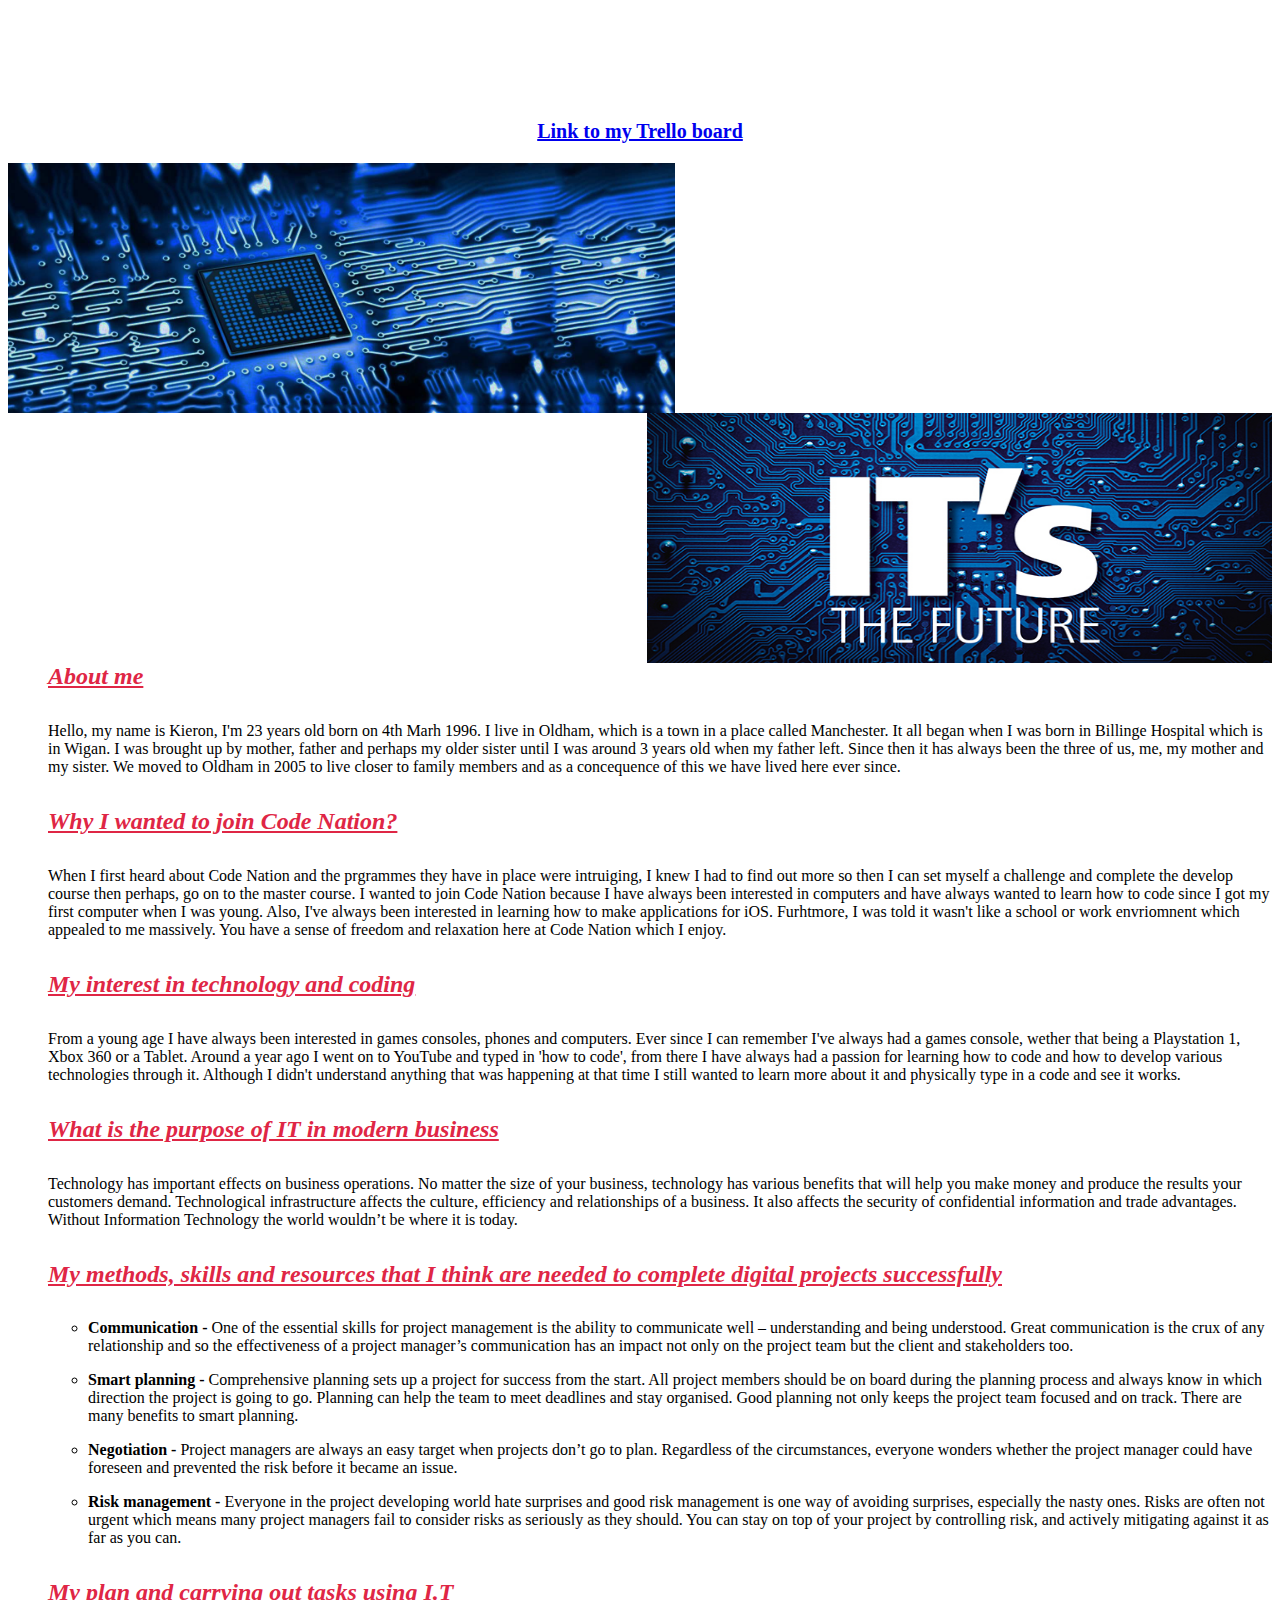
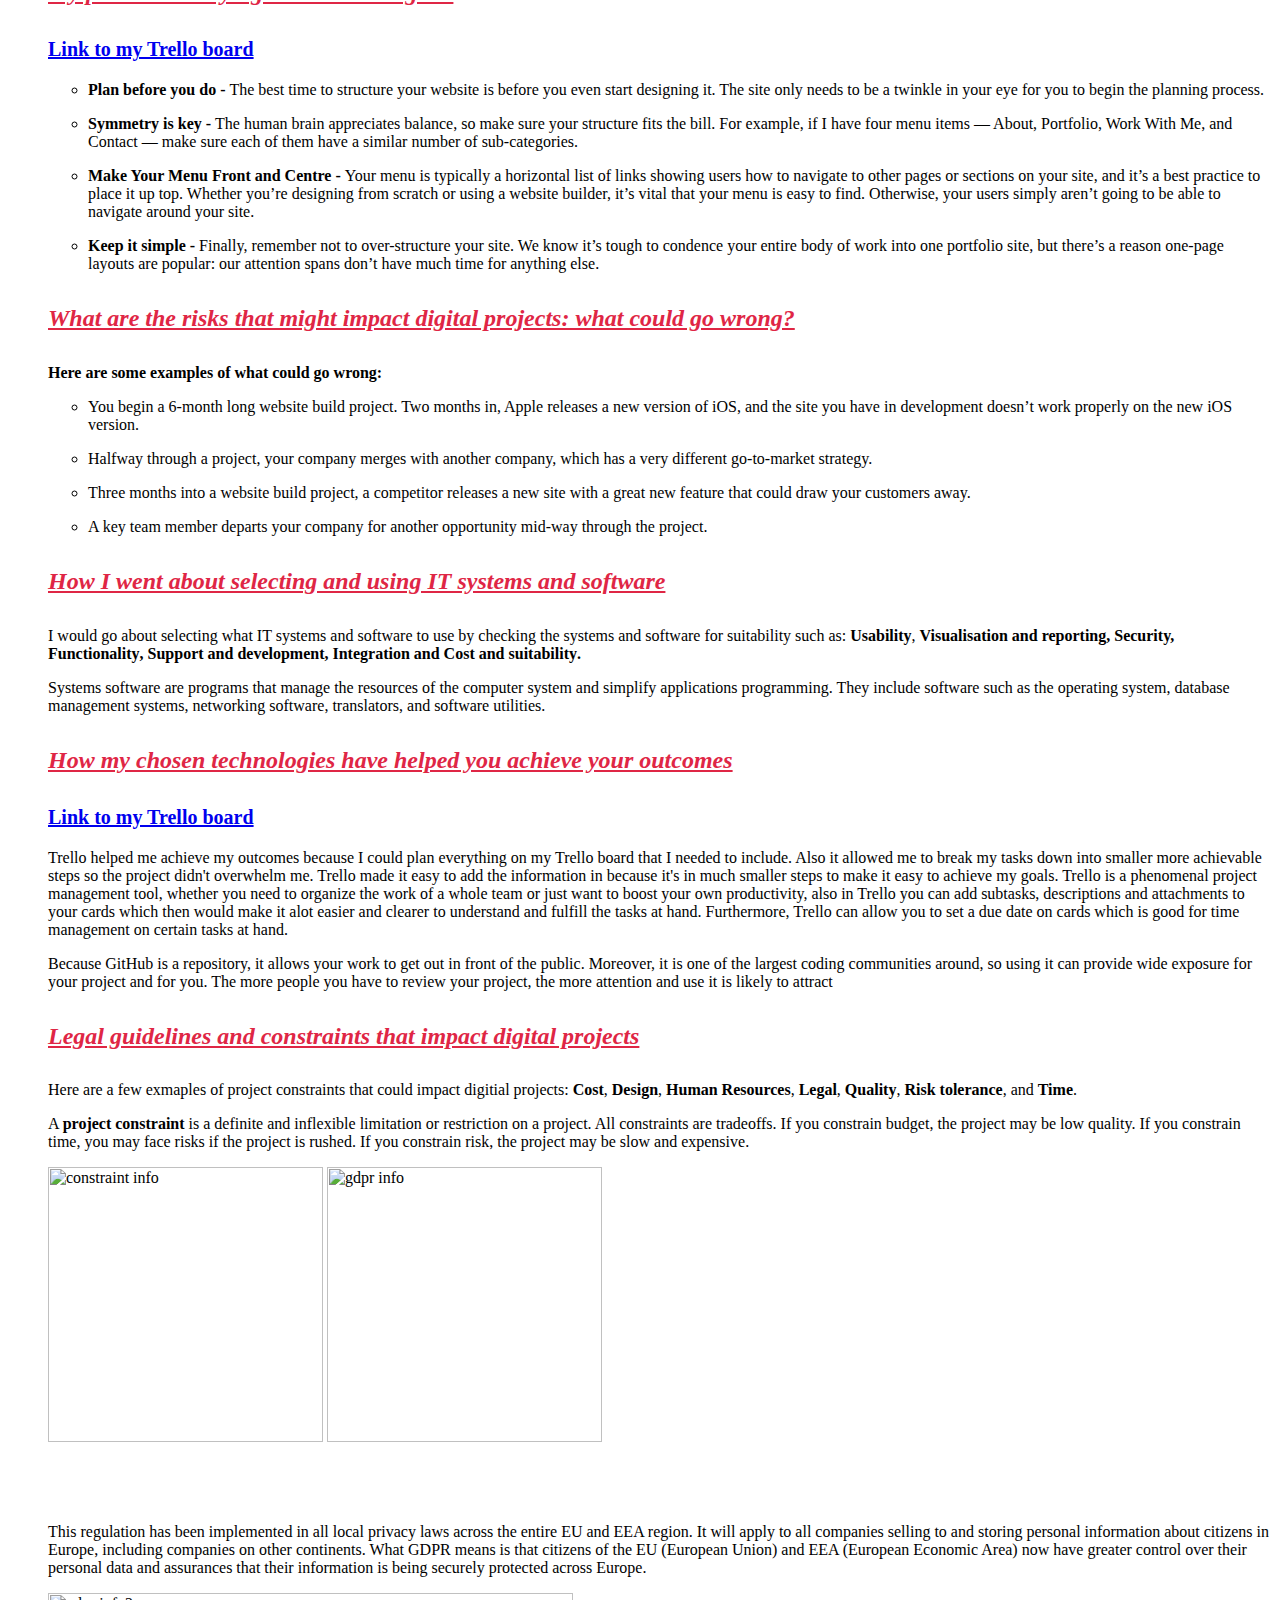
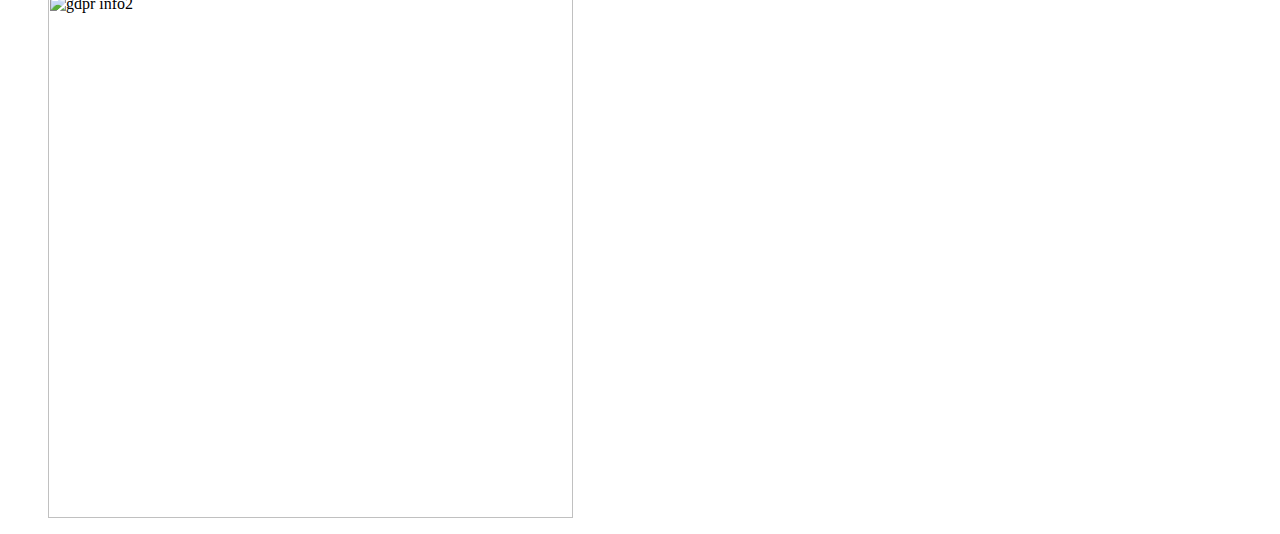
==== indexactivity.html @ b8eb0739 "renamed folder" ====
</html> 
    <head>
        <link rel="stylesheet" type="text/css" href="css.css">






           <center> <h1 class="title">Kieron's Blog</h1> </center>
            
            <center> <h3> <p><a href="https://trello.com/b/YpQZuOXW/it">Link to my Trello board</a></p> </h3> </center>


    
 




    </head>

     <body>
            

            

            <p><img src = "information.jpg" alt = "info picture" height="250" width="=225">
            
             <img style="float: right;" alt="" src="technology-.jpg" height="250" width="625" />
             <div style="clear: right">
            




            <ol>
                  

                    <div>
              <h4> <u> About me </u></h4> 
                <p>Hello, my name is Kieron, I'm 23 years old born on 4th Marh 1996. I live in Oldham, which is a town in a place called Manchester. 
                    It all began when I was born in Billinge Hospital which is in Wigan. I was brought up by mother, father and perhaps my older sister 
                    until I was around 3 years old when my father left. Since then it has always been the three of us, me, my mother and my sister. We moved
                    to Oldham in 2005 to live closer to family members and as a concequence of this we have lived here ever since.
                </p> </div>


              <div>      <u> <h4>Why I wanted to join Code Nation?</u> </h4>
             <p>When I first heard about Code Nation and the prgrammes they have in place were intruiging, I knew I had to find out more so then I can set myself a 
             challenge and complete the develop course then perhaps, go on to the master course. 
             I wanted to join Code Nation because I have always been interested in computers and have always wanted to learn how to code since I got my first 
             computer when I was young. Also, I've always been interested in learning how to make applications for iOS. Furhtmore, 
             I was told it wasn't like a school or work envriomnent which appealed to me massively. You have a sense of freedom and relaxation here
             at Code Nation which I enjoy.
             </div>
                    </p>


 <div>   <u> <h4>My interest in technology and coding</u>  </h4>
   <p>From a young age I have always been interested in games consoles, phones and computers. Ever since I can remember I've always had a games console, 
       wether that being a Playstation 1, Xbox 360 or a Tablet.  Around a year ago I went on to YouTube and typed in 'how to code', 
       from there I have always had a passion for learning how to code and how to develop various technologies through it.
        Although I didn't understand anything that was happening at that time I still wanted to learn more about it and physically type in a code and see it works.
                        </p></div>








      <div>    <p><h4> <u>What is the purpose of IT in modern business </u></h4></p> </u>
    <p>Technology has important effects on business operations. No matter the size of your business, technology has various benefits that will help 
        you make money and produce the results your customers demand. Technological infrastructure affects the culture, 
        efficiency and relationships of a business. It also affects the security of confidential information and trade advantages. 
        Without Information Technology the world wouldn’t be where it is today.</p>

</div>



<div>
                  <h4> <p> <u>My methods, skills and resources that I think are needed to complete digital projects successfully </u></p> </h4> </u>

        <p><ul> <li> <b>Communication - </b>One of the essential skills for project management is the ability to communicate well – 
                    understanding and being understood. Great communication is the crux of any relationship  and so the effectiveness of a project manager’s 
                    communication has an impact not only on the project team but the client and stakeholders too. </li> </p>

      <p>  <li> <b>Smart planning - </b> Comprehensive planning sets up a project for success from the start. All project members should be on board during the
             planning process and always know in which direction the project is going to go. Planning can help the team to meet deadlines and stay organised. 
            Good planning not only keeps the project team focused and on track. There are many benefits to smart planning.</li> </p>

<p>  <li> <b>Negotiation - </b> Project managers are always an easy target when projects don’t go to plan. Regardless of the circumstances, 
                everyone wonders whether the project manager could have foreseen and prevented the risk before it became an issue.</li>  </p>

               
     <p>   <li> <b>Risk management - </b> Everyone in the project developing world hate surprises and good risk management is one way of avoiding surprises, 
                    especially the nasty ones. Risks are often not urgent which means many project managers fail to consider risks as seriously as they should. 
                    You can stay on top of your project by controlling risk, and actively mitigating against it as far as you can.</li>  </ul> </p>

</div>



<div>
    
     <h4> <p> <u>My plan and carrying out tasks using I.T </u> </p></h4> </u>
       <h3> <p><a href="https://trello.com/b/YpQZuOXW/it">Link to my Trello board</a></p> </h3>

        <p> <ul> <li> <b> Plan before you do - </b> The best time to structure your website is before you even start designing it. 
            The site only needs to be a twinkle in your eye for you to begin the planning process.</li> </ul> </p>

            <p> <ul> <li> <b>Symmetry is key - </b> The human brain appreciates balance, so make sure your structure fits the bill. For example, 
                if I have four menu items — About, Portfolio, Work With Me, and Contact — make sure each of them have a similar number of sub-categories. </li> </ul> </p>

        <p> <ul> <li> <b>Make Your Menu Front and Centre - </b> Your menu is typically a horizontal list of links showing users how to navigate to other pages or 
                    sections on your site, and it’s a best practice to place it up top. Whether you’re designing from scratch or using a website builder, 
                    it’s vital that your menu is easy to find. Otherwise, your users simply aren’t going to be able to navigate around your site. </li> </ul> </p>

                    <p> <ul> <li> <b>Keep it simple - </b> Finally, remember not to over-structure your site. We know it’s tough to condence your entire
                         body of work into one portfolio site, but there’s a reason one-page layouts are popular: our attention spans don’t have 
                         much time for anything else. </li> </ul> </p>

</div>


 
<div>

                      <h4> <p> <u>What are the risks that might impact digital projects: what could go wrong? </u></p></h4> </u>

                        <p> <b> Here are some examples of what could go wrong: </b></p>

                        <p> <ul> <li> You begin a 6-month long website build project. Two months in, Apple releases a new version of iOS,
                             and the site you have in development doesn’t work properly on the new iOS version.</li></ul></p>

        <p> <ul> <li>Halfway through a project, your company merges with another company, which has a very different go-to-market strategy.</li></ul></p>

        <p> <ul> <li>Three months into a website build project, a competitor releases a new site with a great new feature that could draw your customers away.</li></ul></p>
        
           <p> <ul> <li>A key team member departs your company for another opportunity mid-way through the project.  </li></ul></p> 

</div>




<div>
<h4> <p>  <u>How I went about selecting and using IT systems and software </u></p></h4> </u>
<p>I would go about selecting what IT systems and software to use by checking the systems and software for suitability such as: <b>Usability</b>, <b>Visualisation and
    reporting, <b>Security,</b> <b>Functionality</b>, <b>Support and development</b>, <b>Integration</b> and <b>Cost and suitability</b>.
</b></p>
<p> Systems software are programs that manage the resources of the computer system and simplify applications programming. 
    They include software such as the operating system, database management systems, networking software, translators, and software utilities.</p>

</div>





<div>
 <h4> <p> <u>How my chosen technologies have helped you achieve your outcomes</u></p></h4></u>

<h3> <p><a href="https://trello.com/b/YpQZuOXW/it">Link to my Trello board</a></p> </h3>

<p>Trello helped me achieve my outcomes because I could plan everything on my Trello board that I needed to include. Also it allowed me to break my 
tasks down into smaller more achievable steps so the project didn't overwhelm me. Trello made it easy to add the information in because it's in much
smaller steps to make it easy to achieve my goals. Trello is a phenomenal project management tool, whether you need to organize the work of a 
whole team or just want to boost your own productivity, also in Trello you can add subtasks, descriptions and attachments to your cards
which then would make it alot easier and clearer to understand and fulfill the tasks at hand. Furthermore, Trello can allow you to set
a due date on cards which is good for time management on certain tasks at hand. </p>


<p> Because GitHub is a repository, it allows your work to get out in front of the public. Moreover, it is one of the largest coding communities around, so using 
    it can provide wide exposure for your project and for you.  The more people you have to review your project, the more attention and 
    use it is likely to attract</p>
</div>

       





<div>
     <h4> <p> <u>Legal guidelines and constraints that impact digital projects </u></p></h4></u>

    Here are a few exmaples of project constraints that could impact digitial projects: <b>Cost</b>, <b>Design</b>, <b>Human Resources</b>,
<b>Legal</b>, <b>Quality</b>, <b>Risk tolerance</b>, and <b>Time</b>.
<p> A <b>project constraint</b> is a definite and inflexible limitation or restriction on a project. All constraints are tradeoffs. If you constrain budget,
 the project may be low quality. If you constrain time, you may face risks if the project is rushed. If you constrain risk,
  the project may be slow and expensive. </p>

<p><img src = "project.png" alt = "constraint info" height="275" width="=550">  <img src = "gdpr.jpg" alt = "gdpr info" height="275" width="=550"> </p>
  

<p> <b> <h5 class = "title2" > GDPR</b> stands for General Data Protection Regulation. </h5> </p>

    <p>This regulation has been implemented in all local privacy laws across the entire EU and EEA region. 
        It will apply to all companies selling to and storing personal information about citizens in Europe, including companies on other continents.
        What GDPR means is that citizens of the EU (European Union) and EEA (European Economic Area) now have greater control over their personal data and
         assurances that their information is being securely protected across Europe.</p>

 
     <p> <img src = "screenshot.png" alt = "gdpr info2" height="525" width="=950"> </p>
</div>
                </ol>
     </body>





</html>
---- css.css ----
.title {
    color: #FFFFFF;
    font-family: cursive;
    font-style: italic;
    font-size: 385%;
   


}




h4 {
    color: #DF2645;
    font-style: italic;
    font-size: 150%;
}


h3 {
    font-style: bold;
    font-family: cursive;
    font-size: 125%

}

     body {
    background-image: url("banner.jpg");
    background-repeat: no-repeat;
    background-position: center;
    background-size: cover;
}


h5 {
    font-style: italic;
    font-size: 105%;
    color: #FFFFFF;
}


.center {
    display: block;
    margin-left: auto;
    margin-right: auto;
    width: 450
}
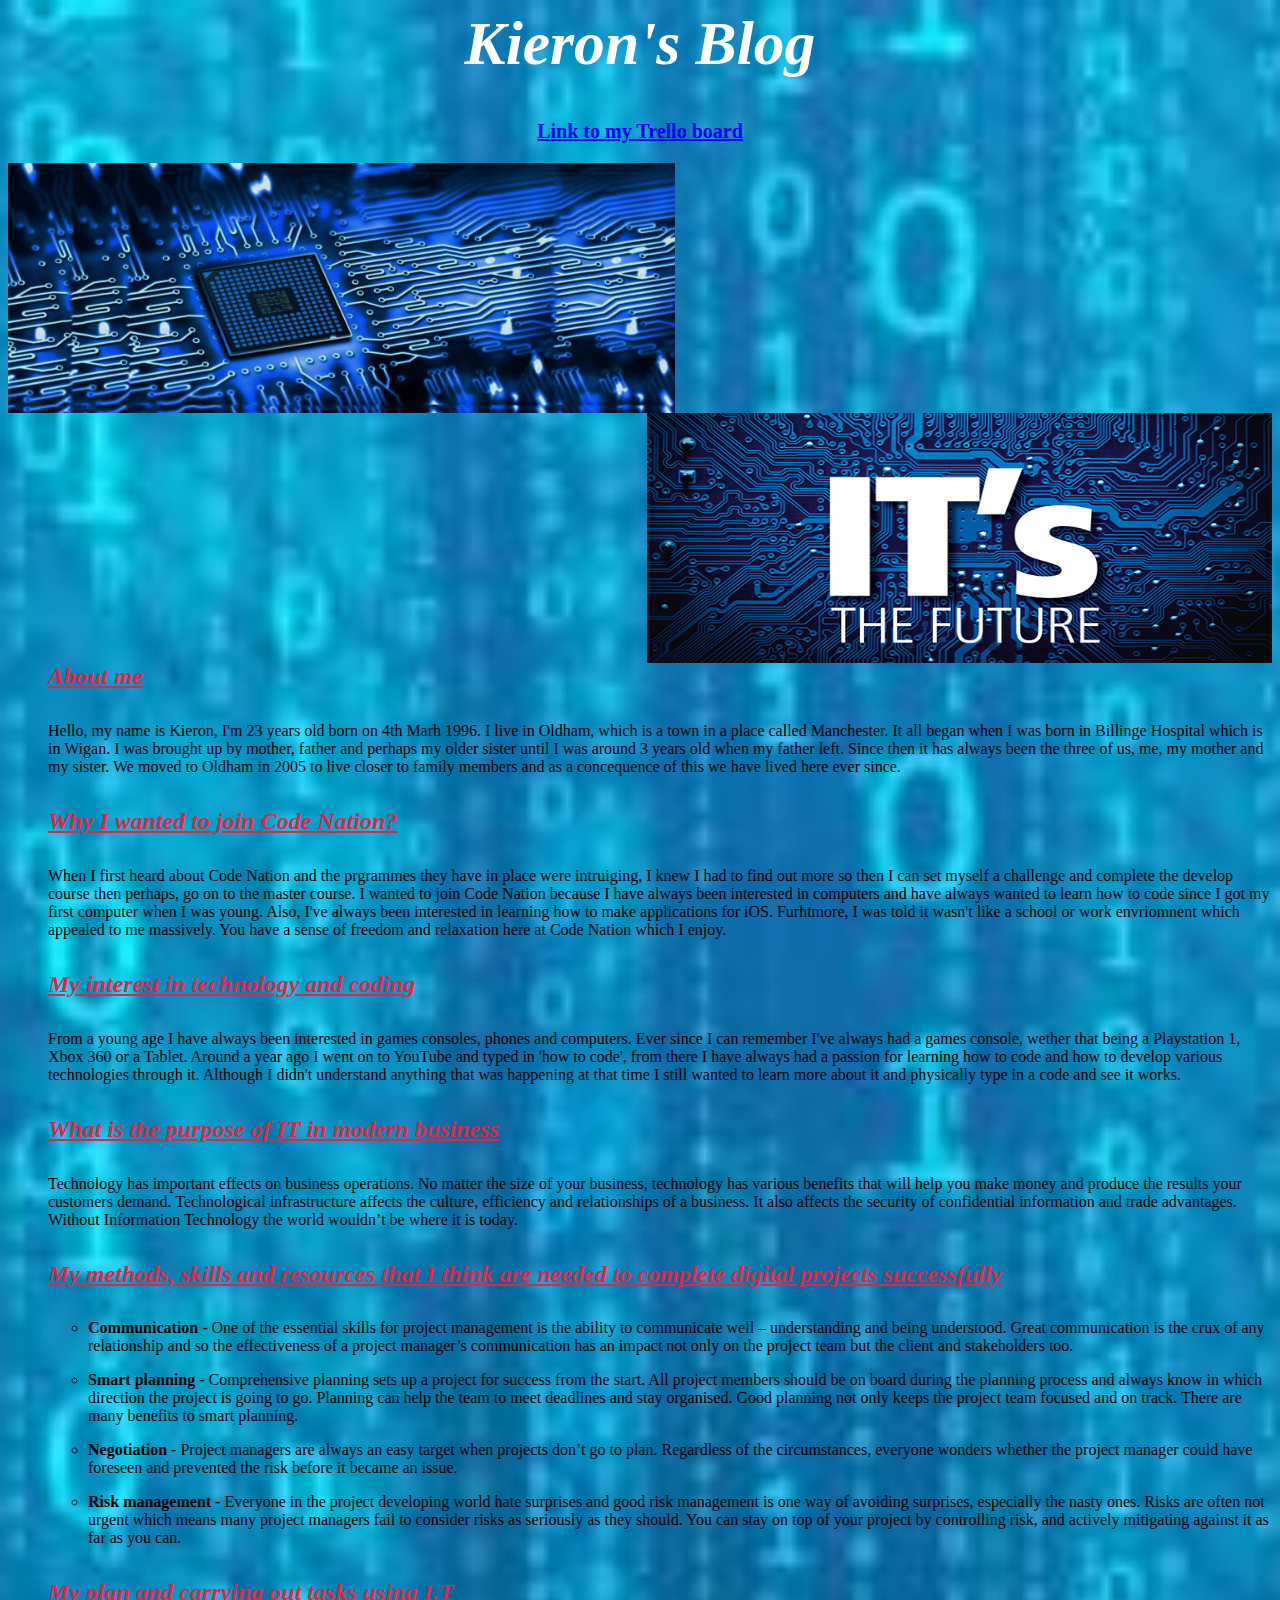
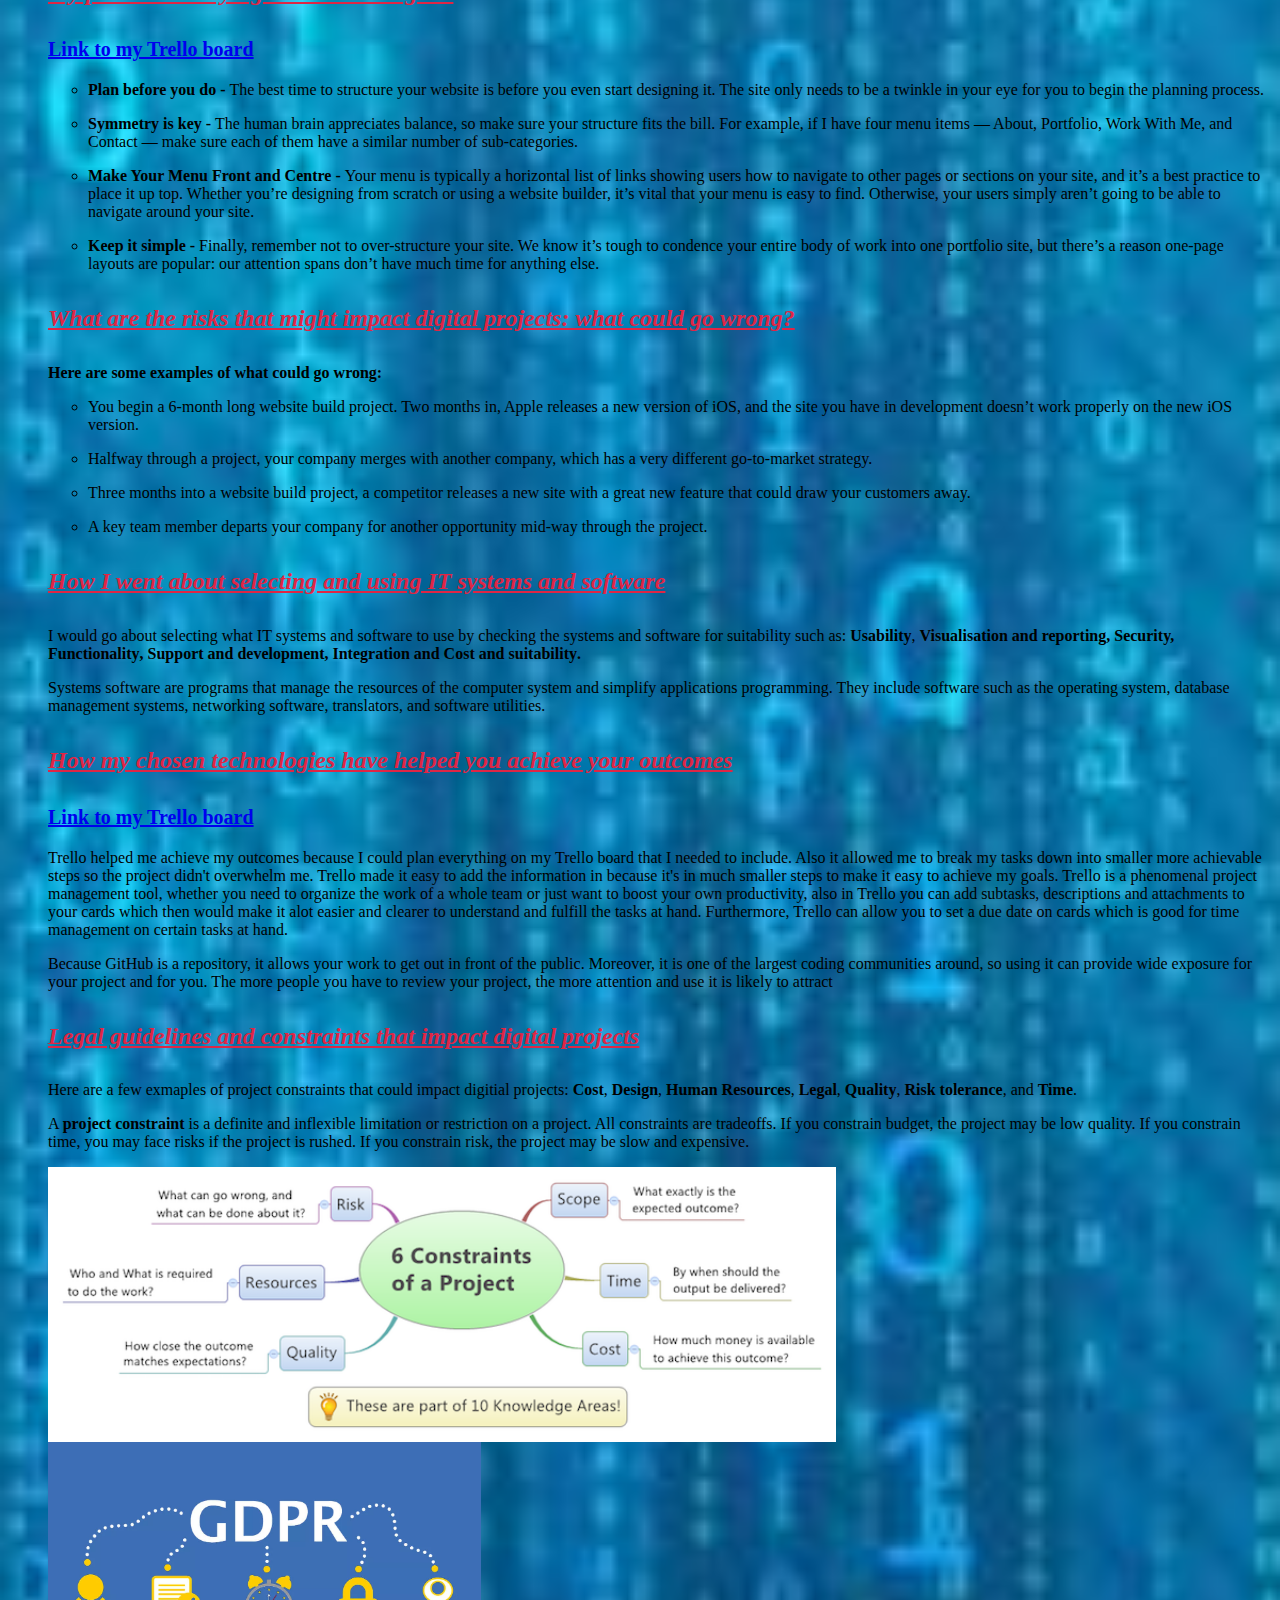
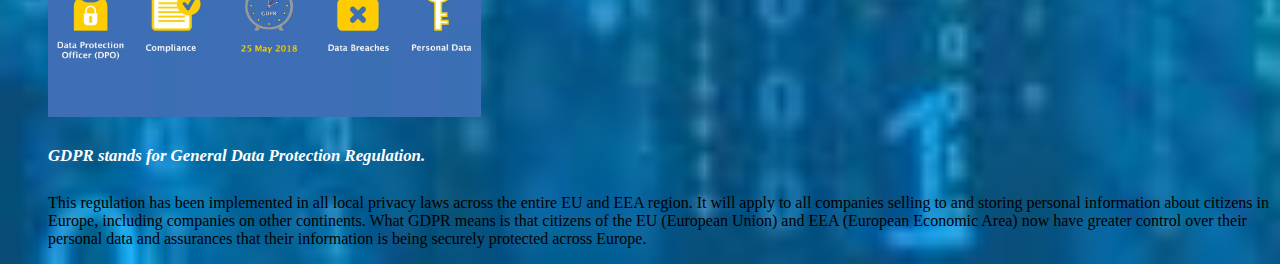
==== commit 20784d5f: "changes things" ====
--- a/indexactivity.html
+++ b/indexactivity.html
@@ -205,7 +205,7 @@
          assurances that their information is being securely protected across Europe.</p>
 
  
-     <p> <img src = "screenshot.png" alt = "gdpr info2" height="525" width="=950"> </p>
+   
 </div>
                 </ol>
      </body>
--- a/css.css
+++ b/css.css
@@ -26,7 +26,7 @@
 }
 
      body {
-    background-image: url("banner.jpg");
+    background-image: url("background.jpg");
     background-repeat: no-repeat;
     background-position: center;
     background-size: cover;
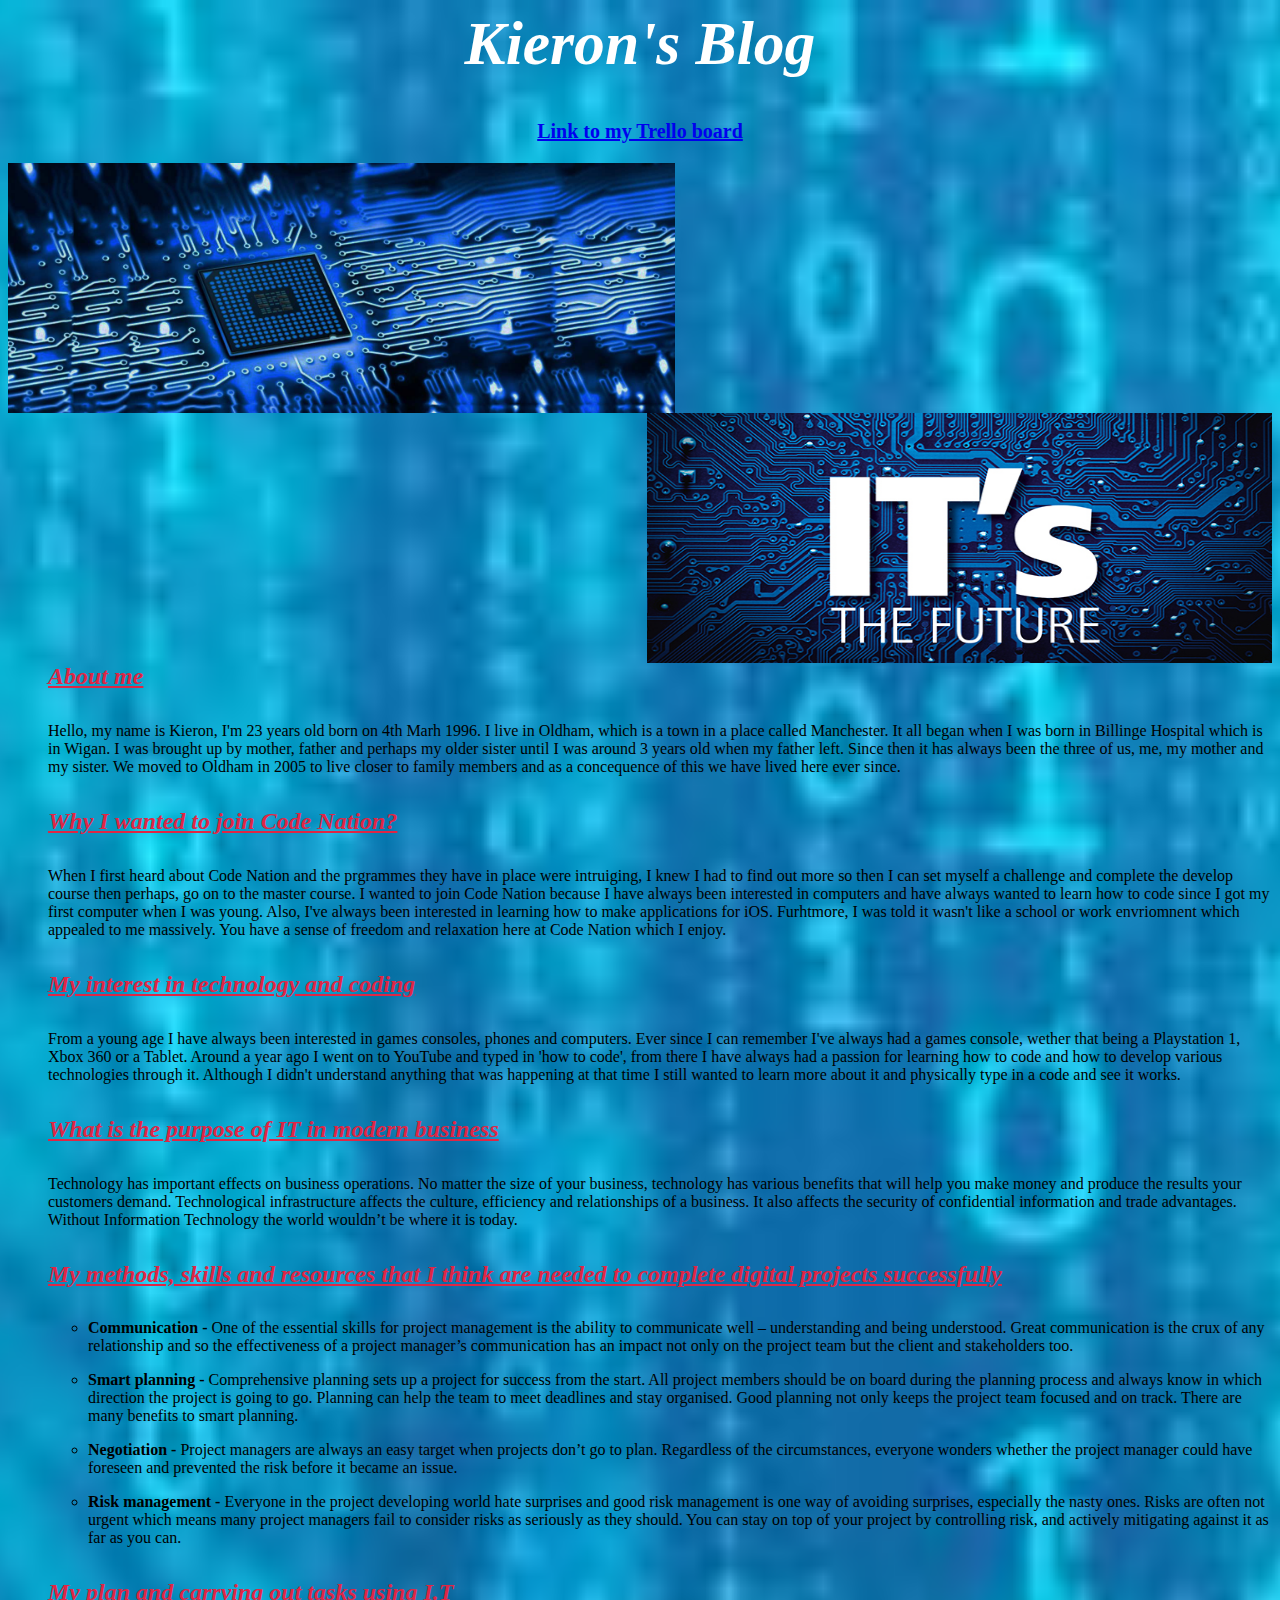
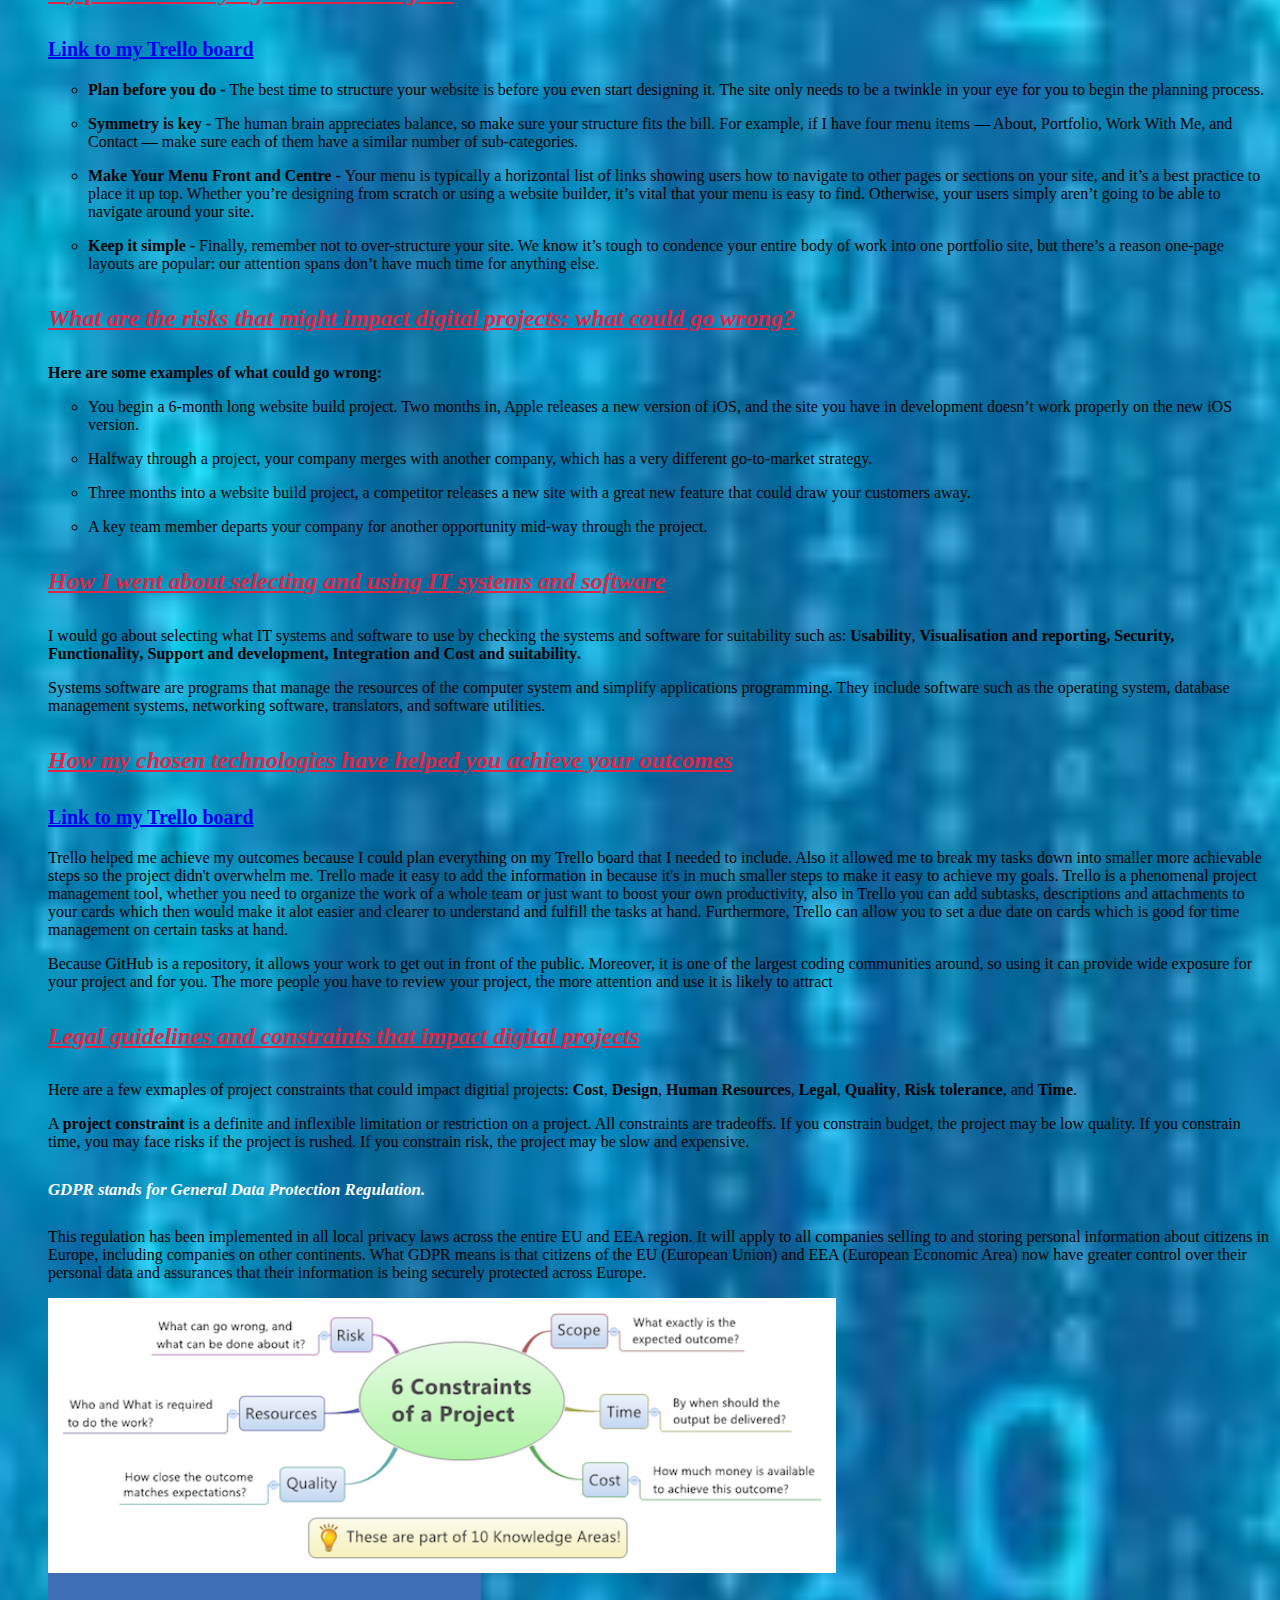
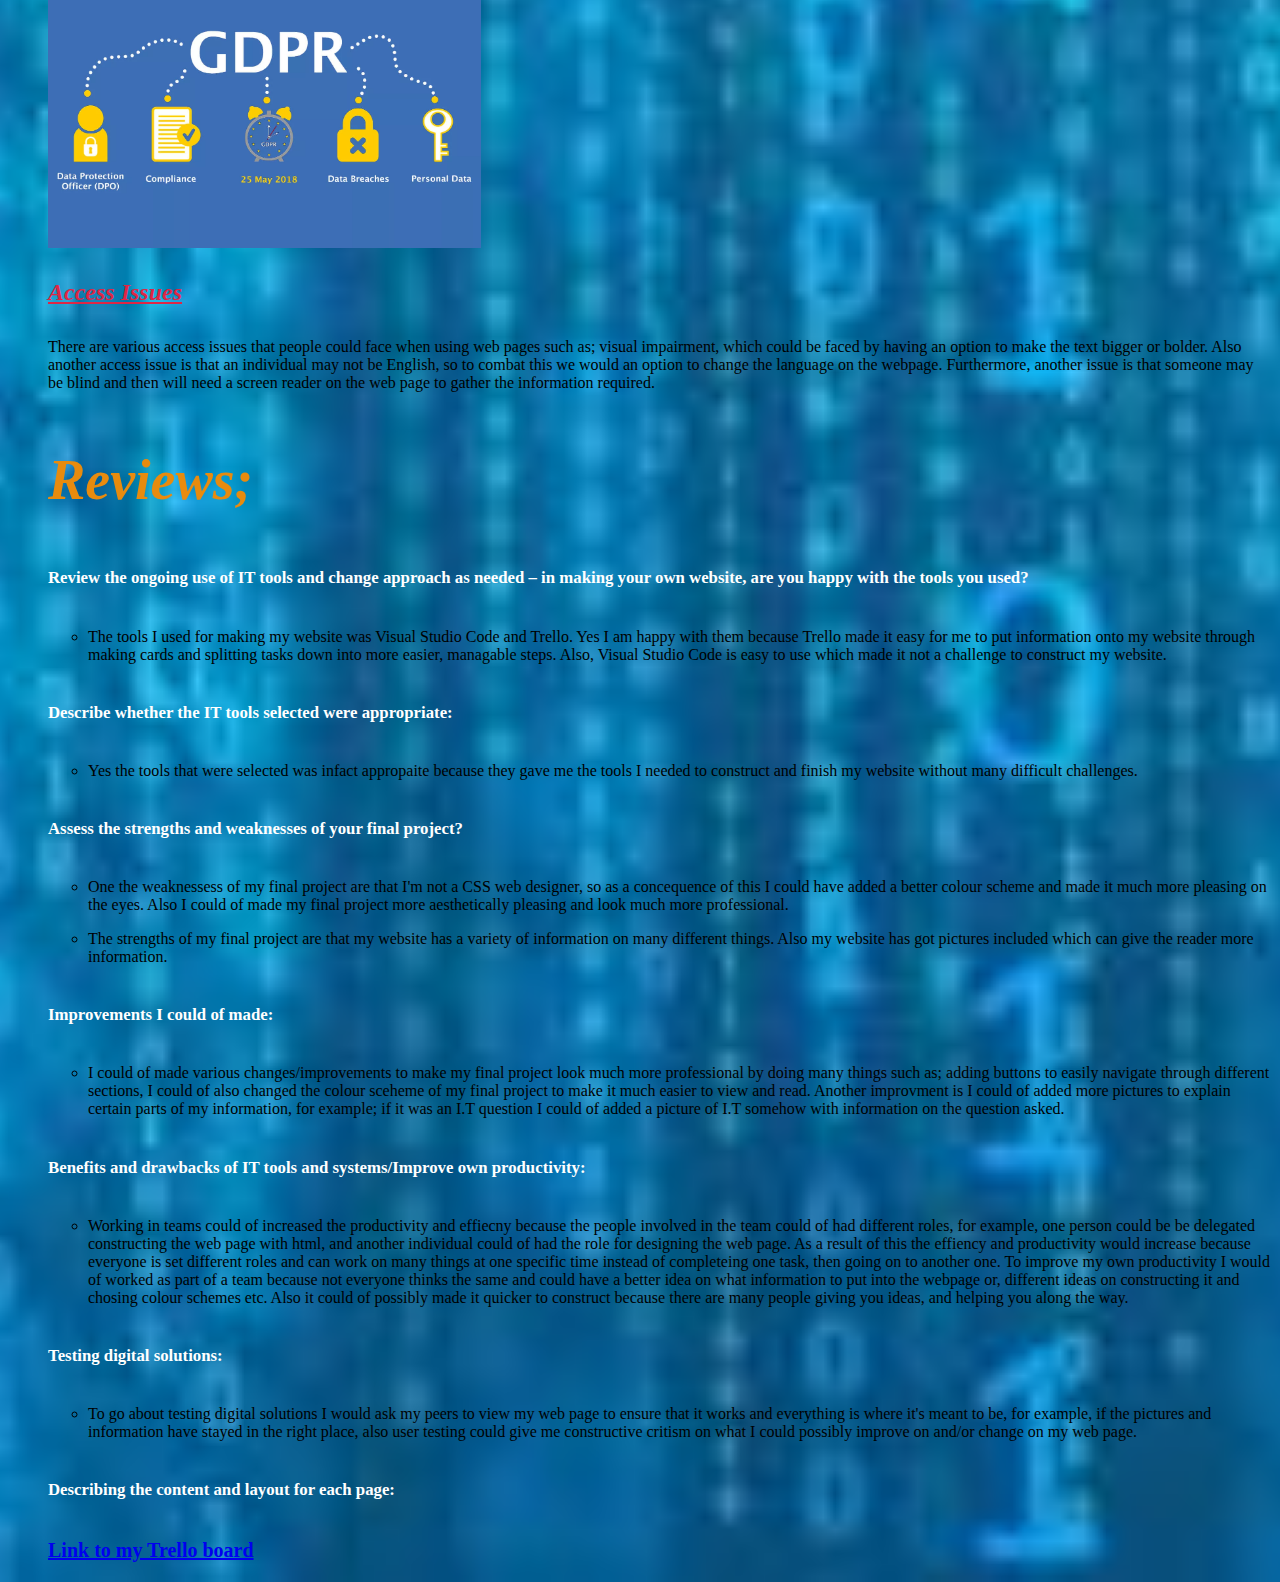
==== commit 347472f9: "review update" ====
--- a/indexactivity.html
+++ b/indexactivity.html
@@ -194,18 +194,118 @@
  the project may be low quality. If you constrain time, you may face risks if the project is rushed. If you constrain risk,
   the project may be slow and expensive. </p>
 
-<p><img src = "project.png" alt = "constraint info" height="275" width="=550">  <img src = "gdpr.jpg" alt = "gdpr info" height="275" width="=550"> </p>
-  
-
-<p> <b> <h5 class = "title2" > GDPR</b> stands for General Data Protection Regulation. </h5> </p>
+  <p> <b> <h5 class = "title2" > GDPR</b> stands for General Data Protection Regulation. </h5> </p>
 
     <p>This regulation has been implemented in all local privacy laws across the entire EU and EEA region. 
         It will apply to all companies selling to and storing personal information about citizens in Europe, including companies on other continents.
         What GDPR means is that citizens of the EU (European Union) and EEA (European Economic Area) now have greater control over their personal data and
          assurances that their information is being securely protected across Europe.</p>
 
- 
+<p><img src = "project.png" alt = "constraint info" height="275" width="=550">  <img src = "gdpr.jpg" alt = "gdpr info" height="275" width="=550"> </p>
+  
+
+
+
+
+ <h4> <p> <u> Access Issues</u></p></h4>
+   <p> There are various access issues that people could face when using web pages such as;
+        visual impairment, which could be faced by having an option to make the text bigger or bolder.
+    Also another access issue is that an individual may not be English, so to combat this we would
+an option to change the language on the webpage. Furthermore, another issue is that someone may
+be blind and then will need a screen reader on the web page to gather the information required. </p>
+
+
+
+
+
+
+
+
+
+ <h1> <b> <p> Reviews; </p></b></h1>
+
+ <p> <h6> Review the ongoing use of IT tools and change approach as needed
+    – in making your own website, are you happy with the tools you used? </p> </h6>
+
+    <p><ul> <li>The tools I used for making my website was Visual Studio Code and Trello.
+        Yes I am happy with them because Trello made it easy for me to put information onto my website
+        through making cards and splitting tasks down into more easier, managable steps. 
+        Also, Visual Studio Code is easy to use which made it not a challenge to construct my website. </li></ul>
+
+    </p>
+
+   <p> <h6> Describe whether the IT tools selected were appropriate: </h6> </p>
+<p> <ul> <li>  Yes the tools that were selected was infact appropaite because they gave
+    me the tools I needed to construct and finish my website without many difficult challenges.</li></ul></p>
+
+
+<p> <h6> Assess the strengths and weaknesses of your final project?</h6></p>
+<p> <ul> <li> One the weaknessess of my final project are that I'm not a CSS web designer,  
+    so as a concequence of this I could have added a better colour scheme and made it much more pleasing
+    on the eyes. Also I could of made my final project more aesthetically pleasing and look much more
+    professional. </li></ul></p> 
+    <p> <ul> <li> The strengths of my final project are that my website has a variety of 
+        information on many different things. Also my website has got pictures included which can give
+        the reader more information.
+    </li></ul></p>
+
+    <p> <h6> Improvements I could of made: </p> </h6>
+<p> <ul> <li> I could of made various changes/improvements to make my final project look much more
+    professional by doing many things such as; adding buttons to easily navigate through different sections,
+    I could of also changed the colour sceheme of my final project to make it much easier to view and read.
+    Another improvment is I could of added more pictures to explain certain parts of my information, for example;
+    if it was an I.T question I could of added a picture of I.T somehow with information on the question asked.
+    </li></ul></p>
+
    
+
+<p> <h6> Benefits and drawbacks of IT tools and systems/Improve own productivity:</h6></p>
+<p> <ul> <li> Working in teams could of increased the productivity and effiecny because
+    the people involved in the team could of had different roles, for example, one person could be
+    be delegated constructing the web page with html, and another individual could of had the role for 
+    designing the web page. As a result of this the effiency and productivity would increase because
+    everyone is set different roles and can work on many things at one specific time instead of completeing
+    one task, then going on to another one. To improve my own productivity I would of
+worked as part of a team because not everyone thinks the same and could have a better idea
+on what information to put into the webpage or, different ideas on constructing it and chosing colour
+schemes etc. Also it could of possibly made it quicker to construct because there are many people
+giving you ideas, and helping you along the way.</li></ul></p>
+
+    <p> <h6> Testing digital solutions: </h6></p>
+    <p> <ul> <li> To go about testing digital solutions I would ask my peers to view my web page to ensure
+        that it works and everything is where it's meant to be, for example, if the pictures and information
+        have stayed in the right place, also user testing could give me constructive critism on what
+        I could possibly improve on and/or change on my web page.
+    </li></ul></p>
+
+
+<p> <h6> Describing the content and layout for each page:</p> </h6>
+<h3> <p><a href="https://trello.com/b/YpQZuOXW/it">Link to my Trello board</a></p> </h3> 
+
+
+
+
+
+
+
+
+
+
+
+
+
+
+
+
+
+
+
+
+
+
+
+
+
 </div>
                 </ol>
      </body>
--- a/css.css
+++ b/css.css
@@ -6,6 +6,14 @@
    
 
 
+}
+
+
+h1 {
+    color: #E88B0E;
+    font-family: cursive;
+    font-style: italic;
+    font-size: 350%;
 }
 
 
@@ -47,6 +55,11 @@
     width: 450
 }
     
+h6 {
+    font-style: bold;
+    font-size: 105%;
+    color: white
+}
 
 
 
@@ -57,4 +70,3 @@
 
 
 
-
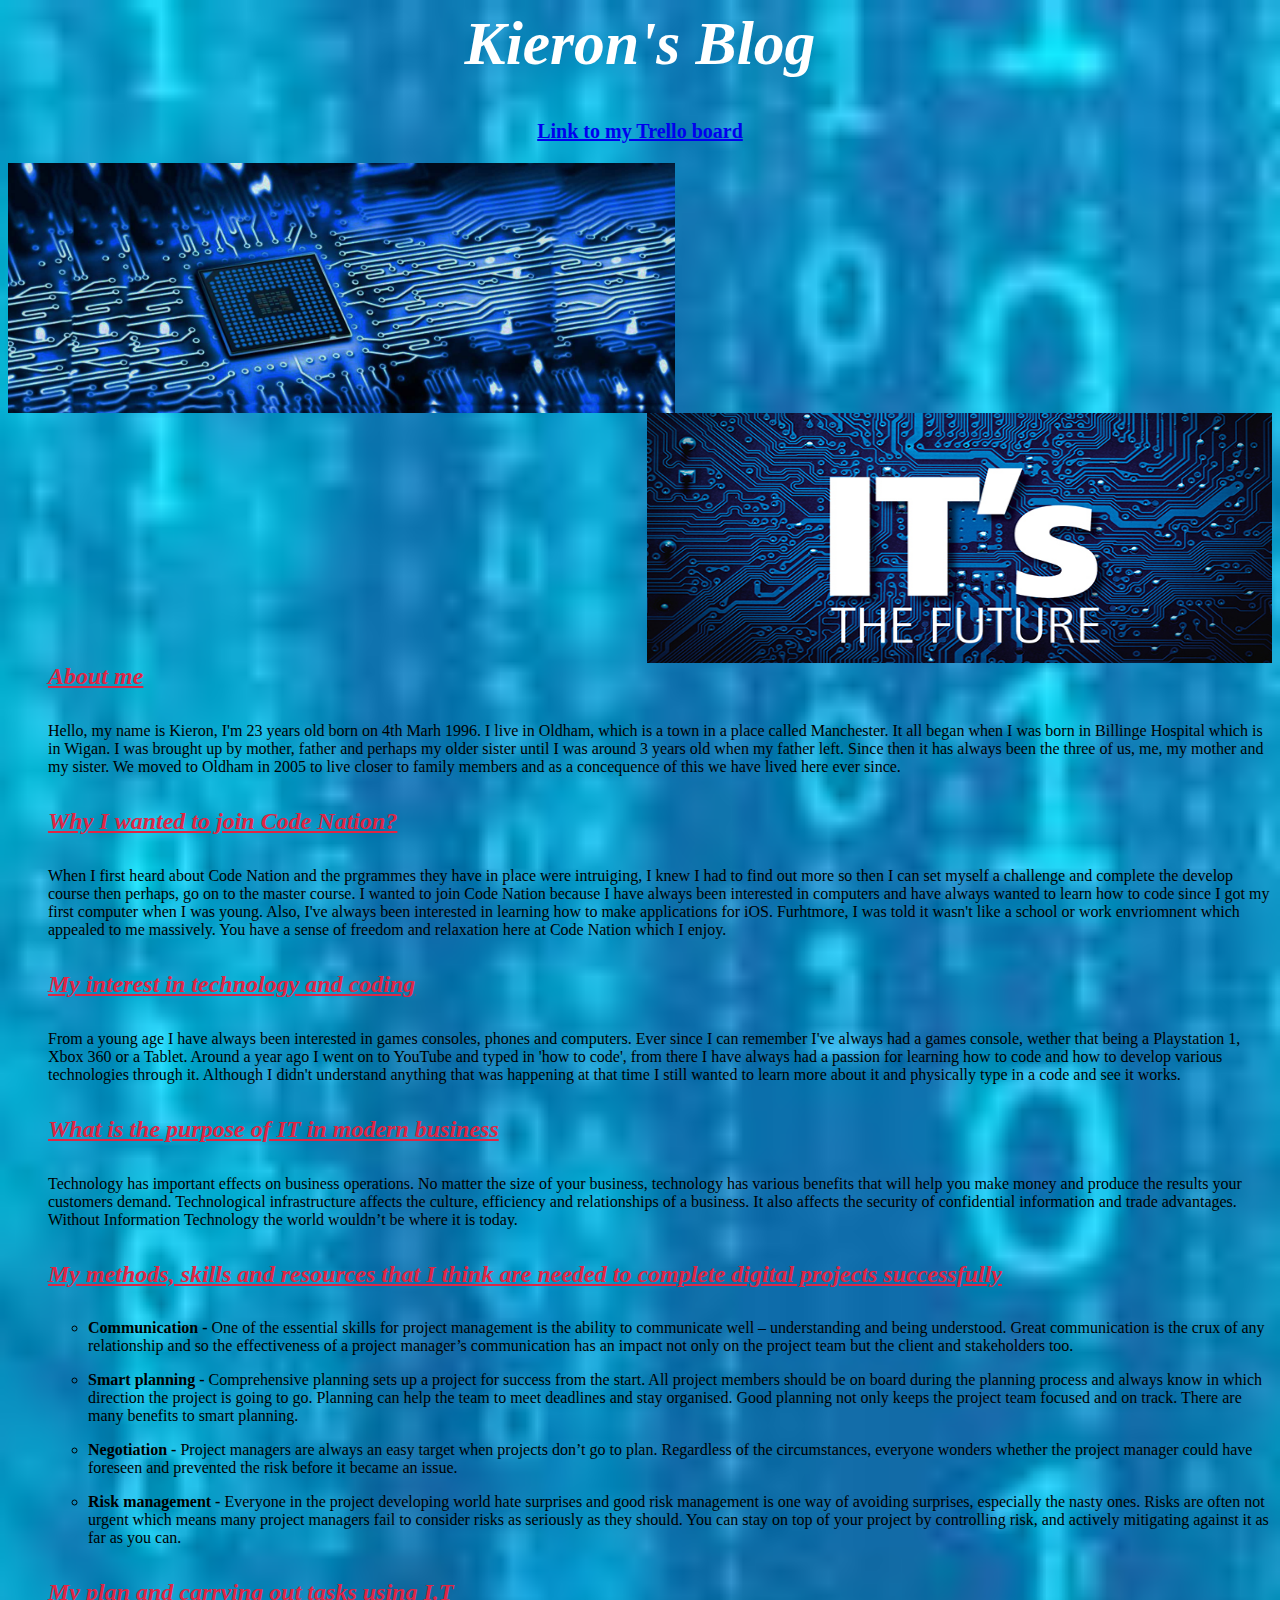
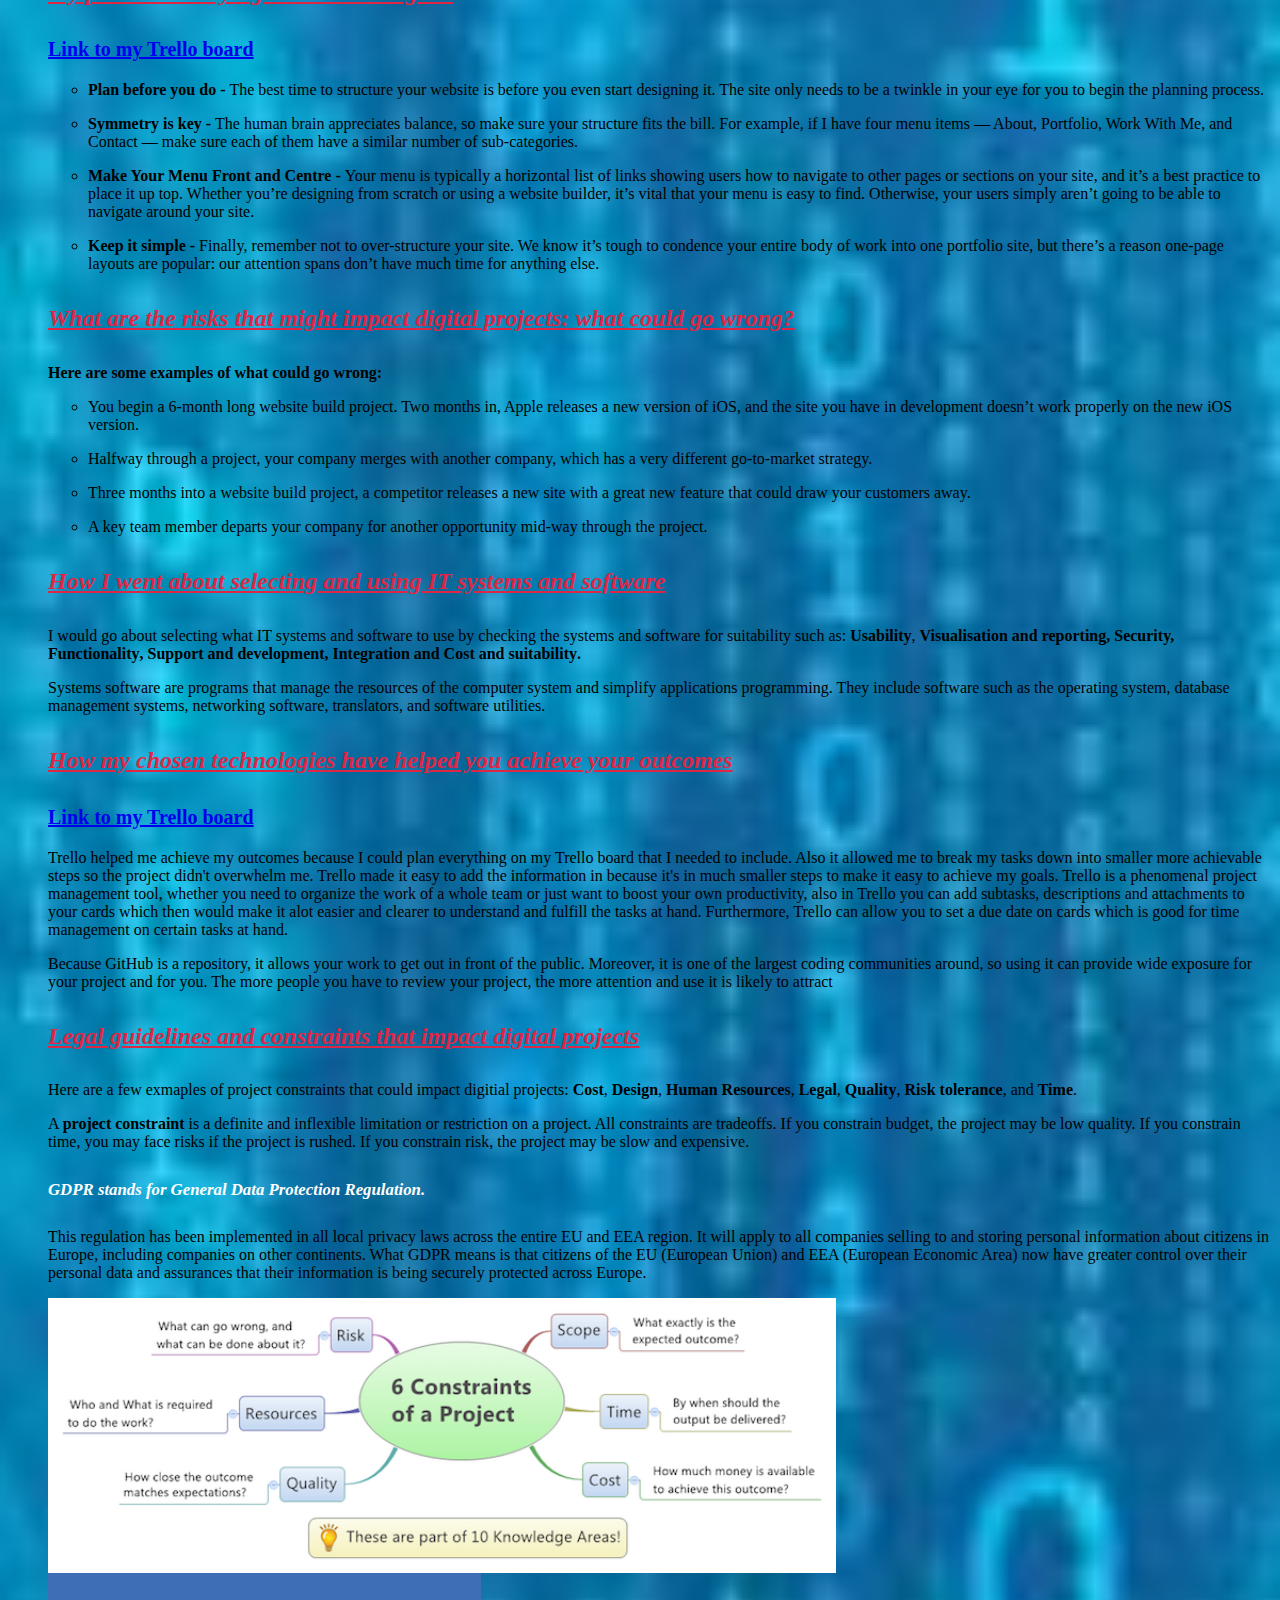
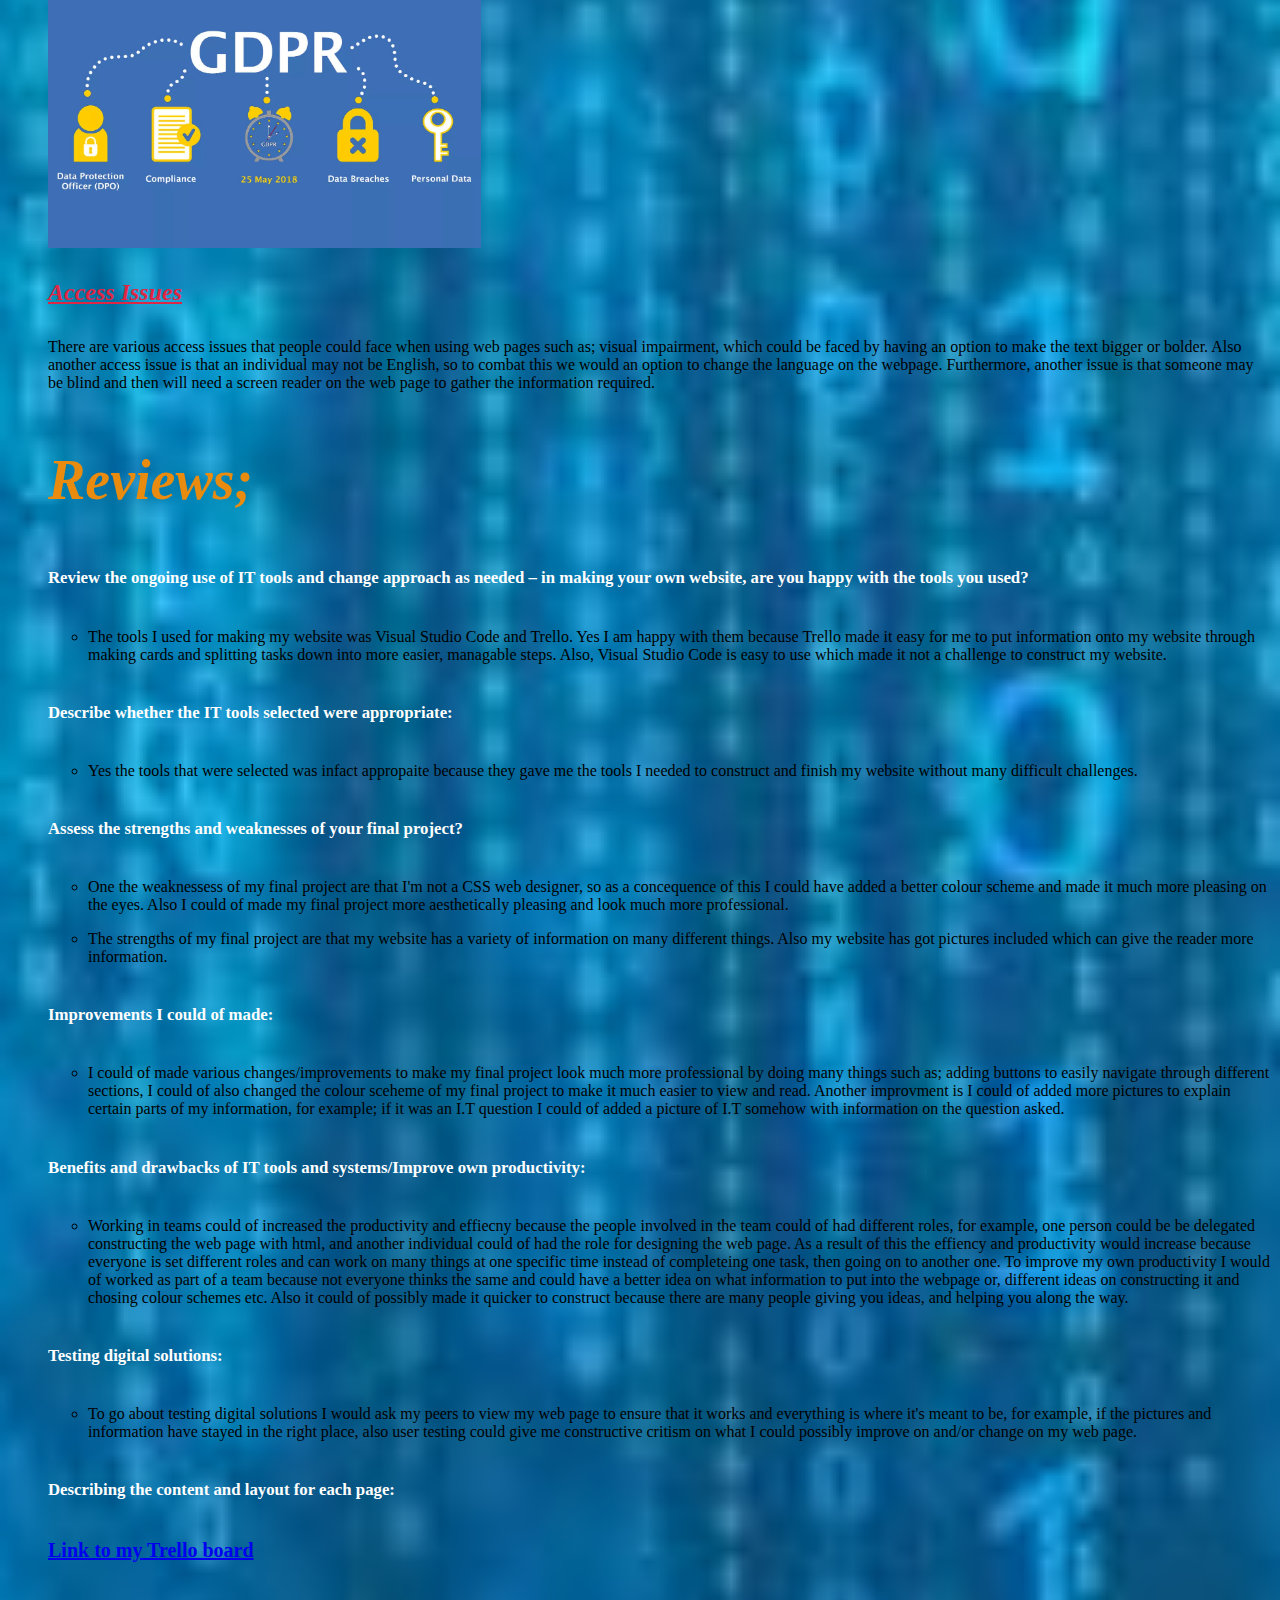
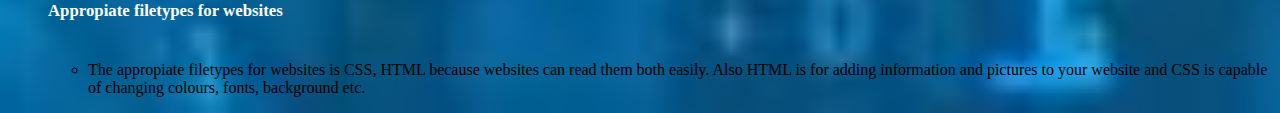
==== commit 88c4b15d: "updated webpage" ====
--- a/indexactivity.html
+++ b/indexactivity.html
@@ -283,8 +283,11 @@
 <h3> <p><a href="https://trello.com/b/YpQZuOXW/it">Link to my Trello board</a></p> </h3> 
 
 
-
-
+<p> <h6> Appropiate filetypes for websites</h6></p>
+ <p> <ul> <li> The appropiate filetypes for websites is CSS, HTML because
+     websites can read them both easily. Also HTML is for adding information and pictures
+     to your website and CSS is capable of changing colours, fonts, background etc.
+ </li></ul></p>
 
 
 
--- a/css.css
+++ b/css.css
@@ -58,7 +58,7 @@
 h6 {
     font-style: bold;
     font-size: 105%;
-    color: white
+    color: white;
 }
 
 
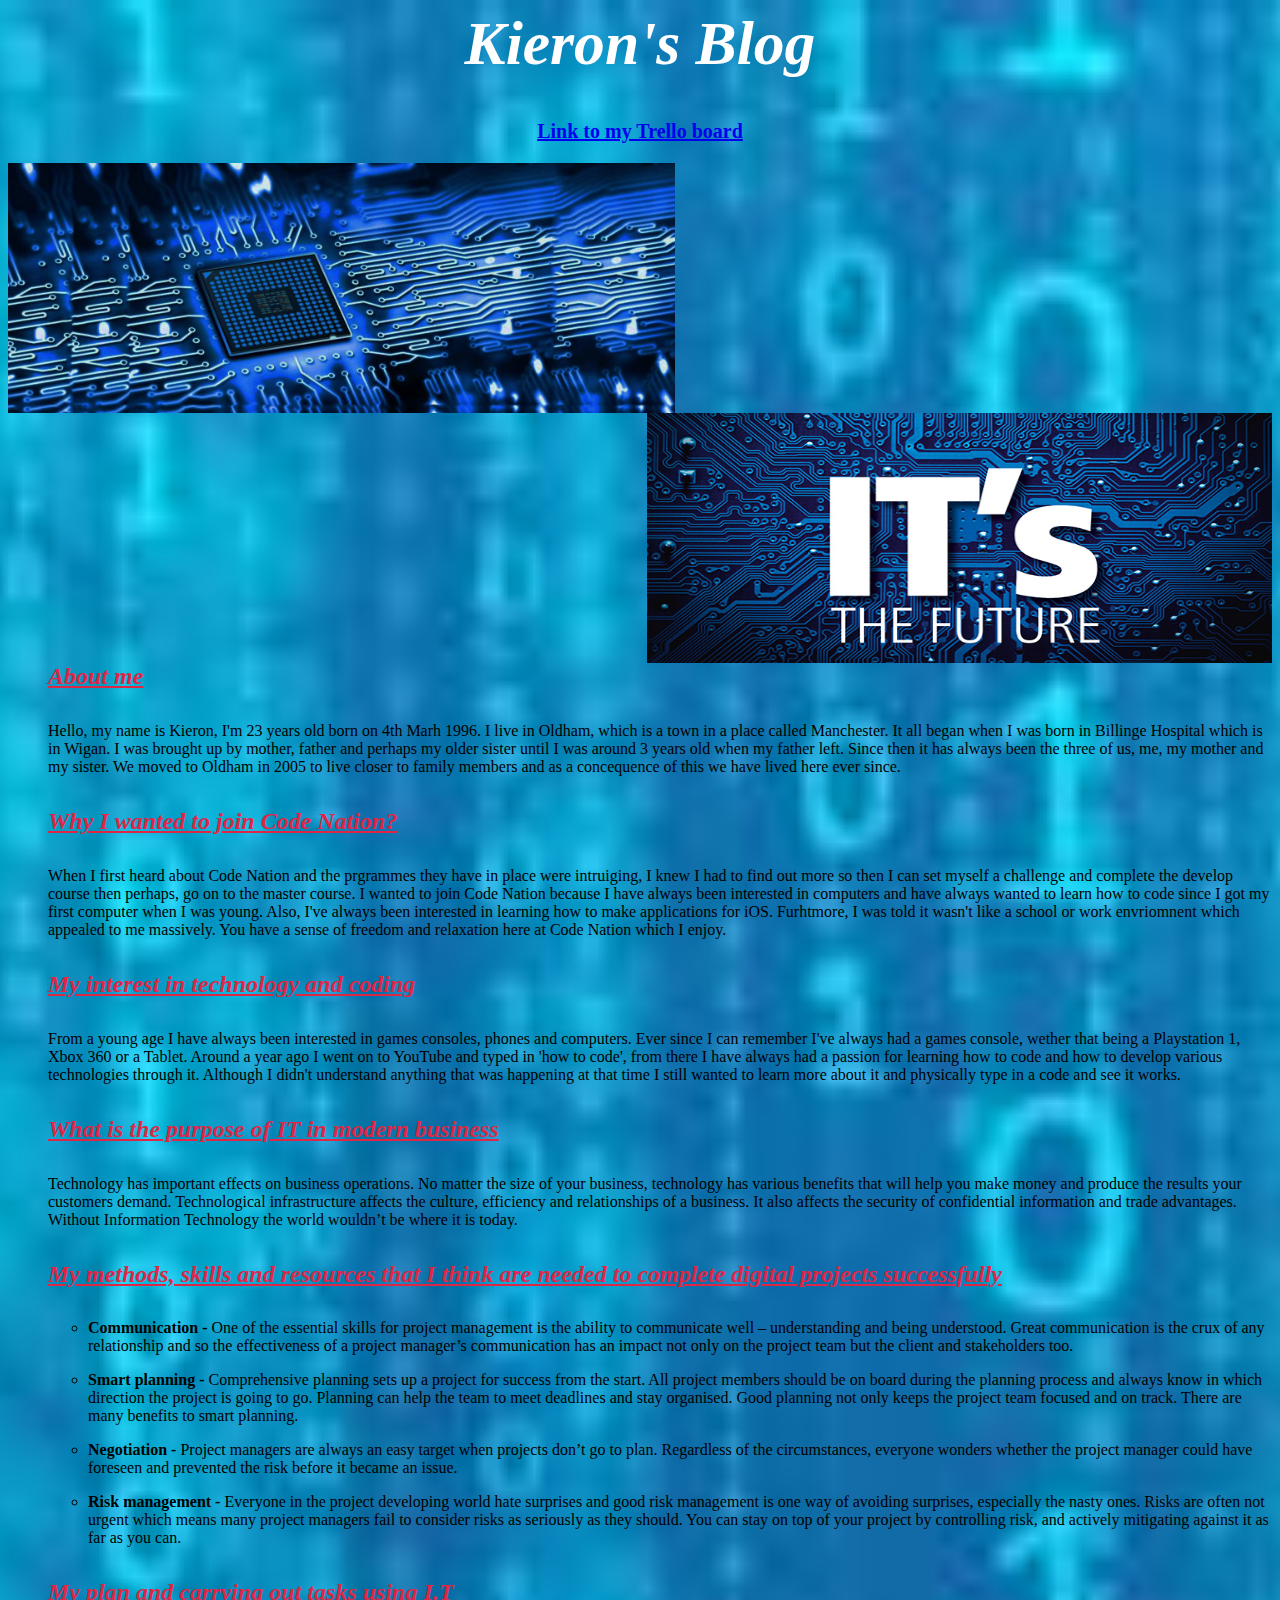
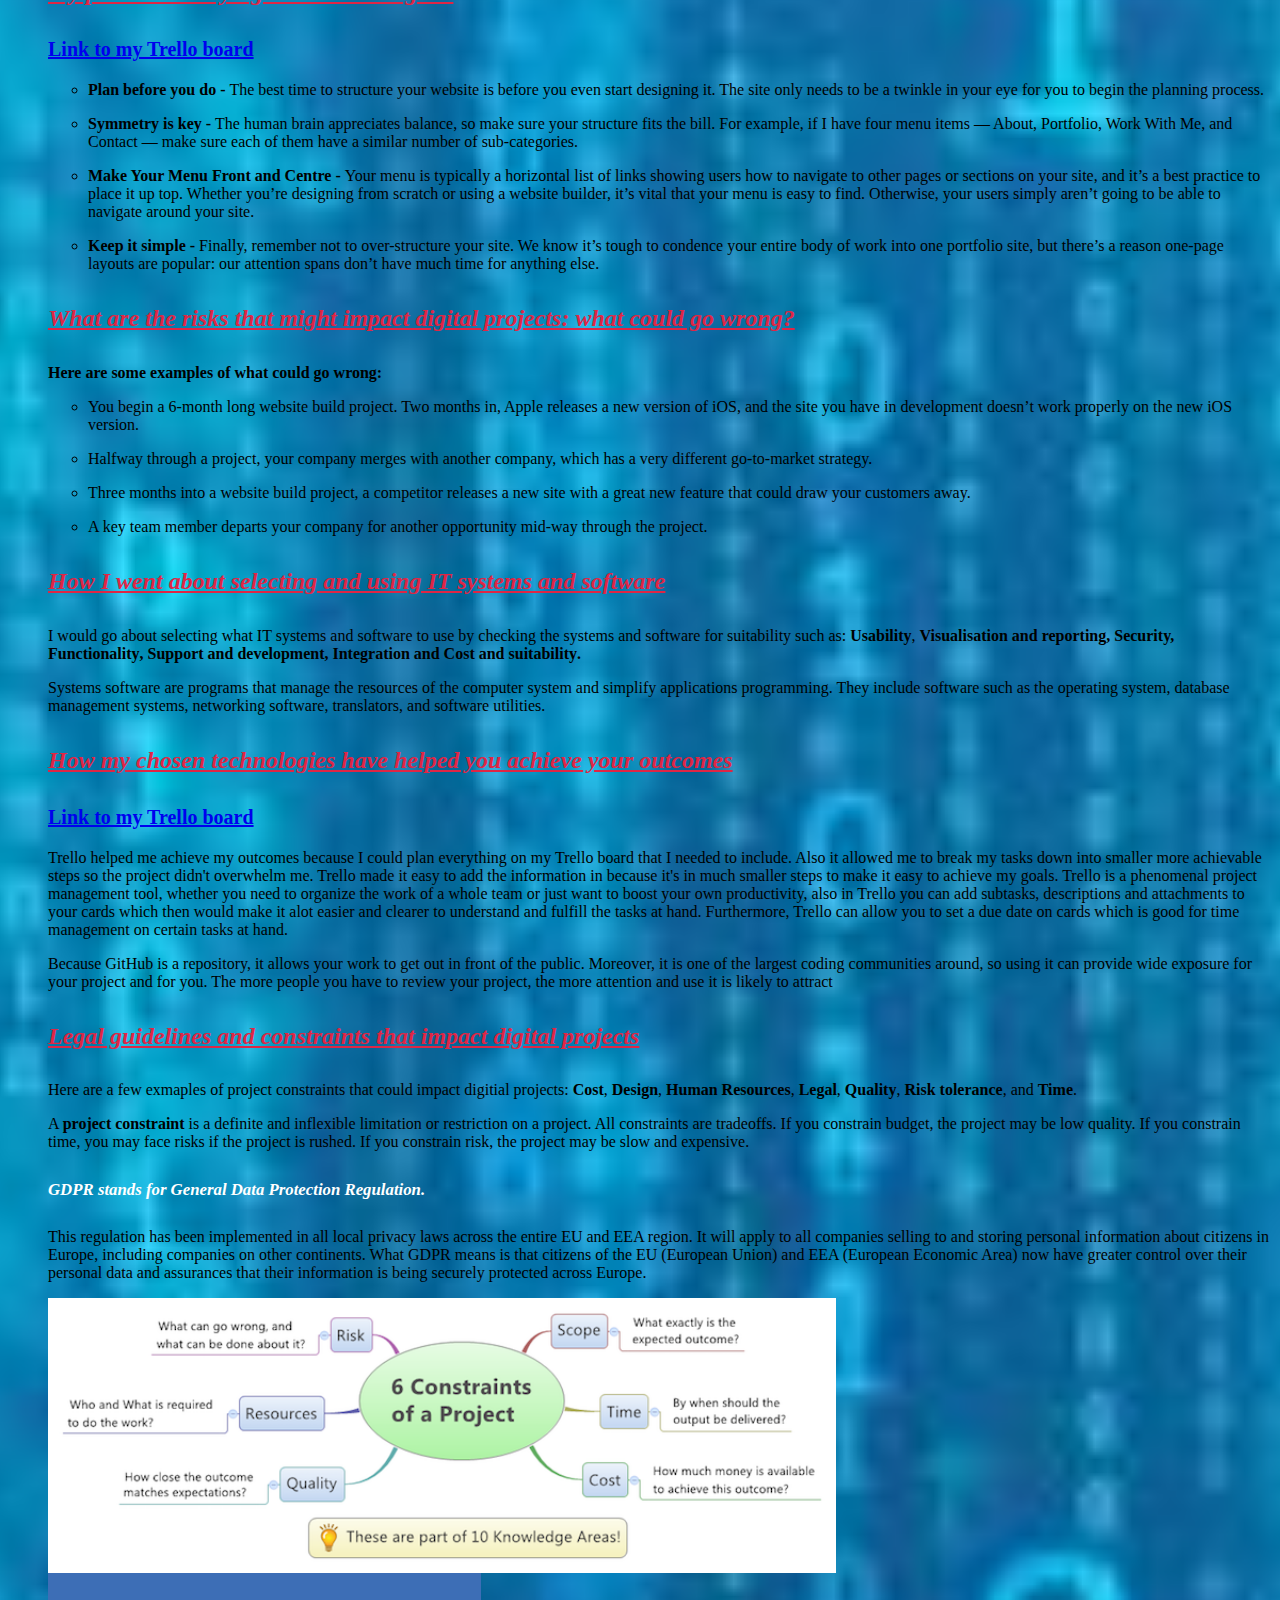
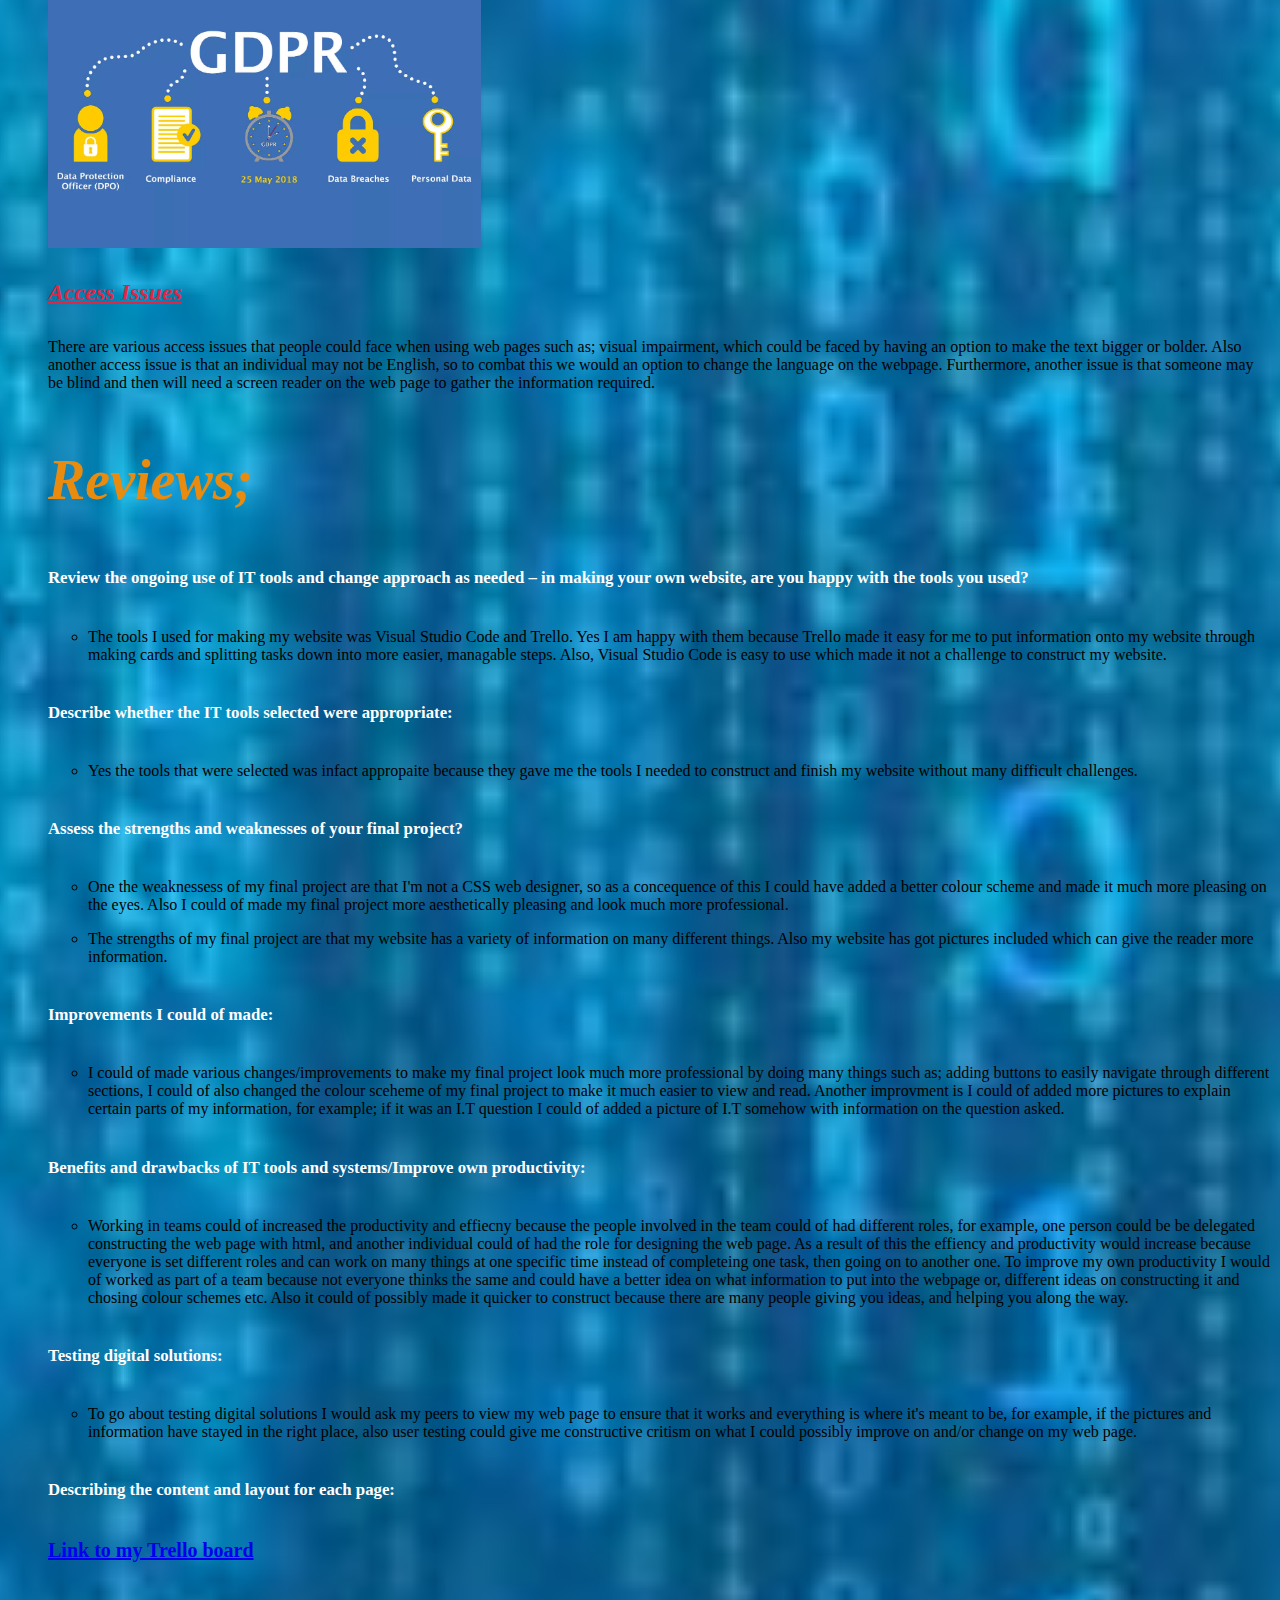
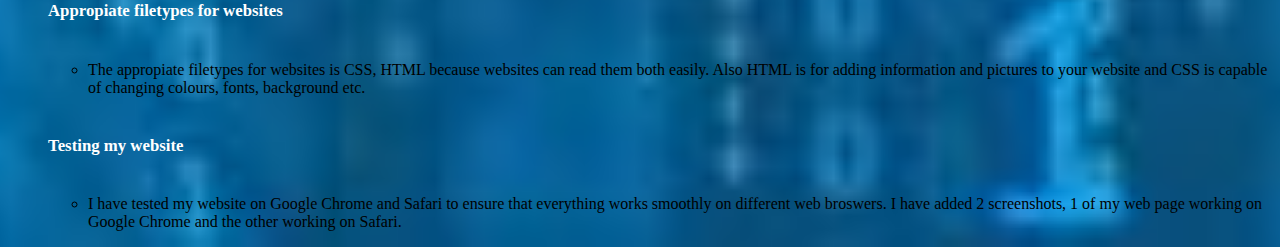
==== commit 175854b8: "updated webpage" ====
--- a/indexactivity.html
+++ b/indexactivity.html
@@ -290,6 +290,14 @@
  </li></ul></p>
 
 
+ <p> <h6> Testing my website</p> </h6>
+
+ <p> <ul> <li> I have tested my website on Google Chrome and Safari 
+     to ensure that everything works smoothly on different web broswers.
+     I have added 2 screenshots, 1 of my web page working on Google Chrome and the
+     other working on Safari.
+ </li></ul></p>
+
 
 
 
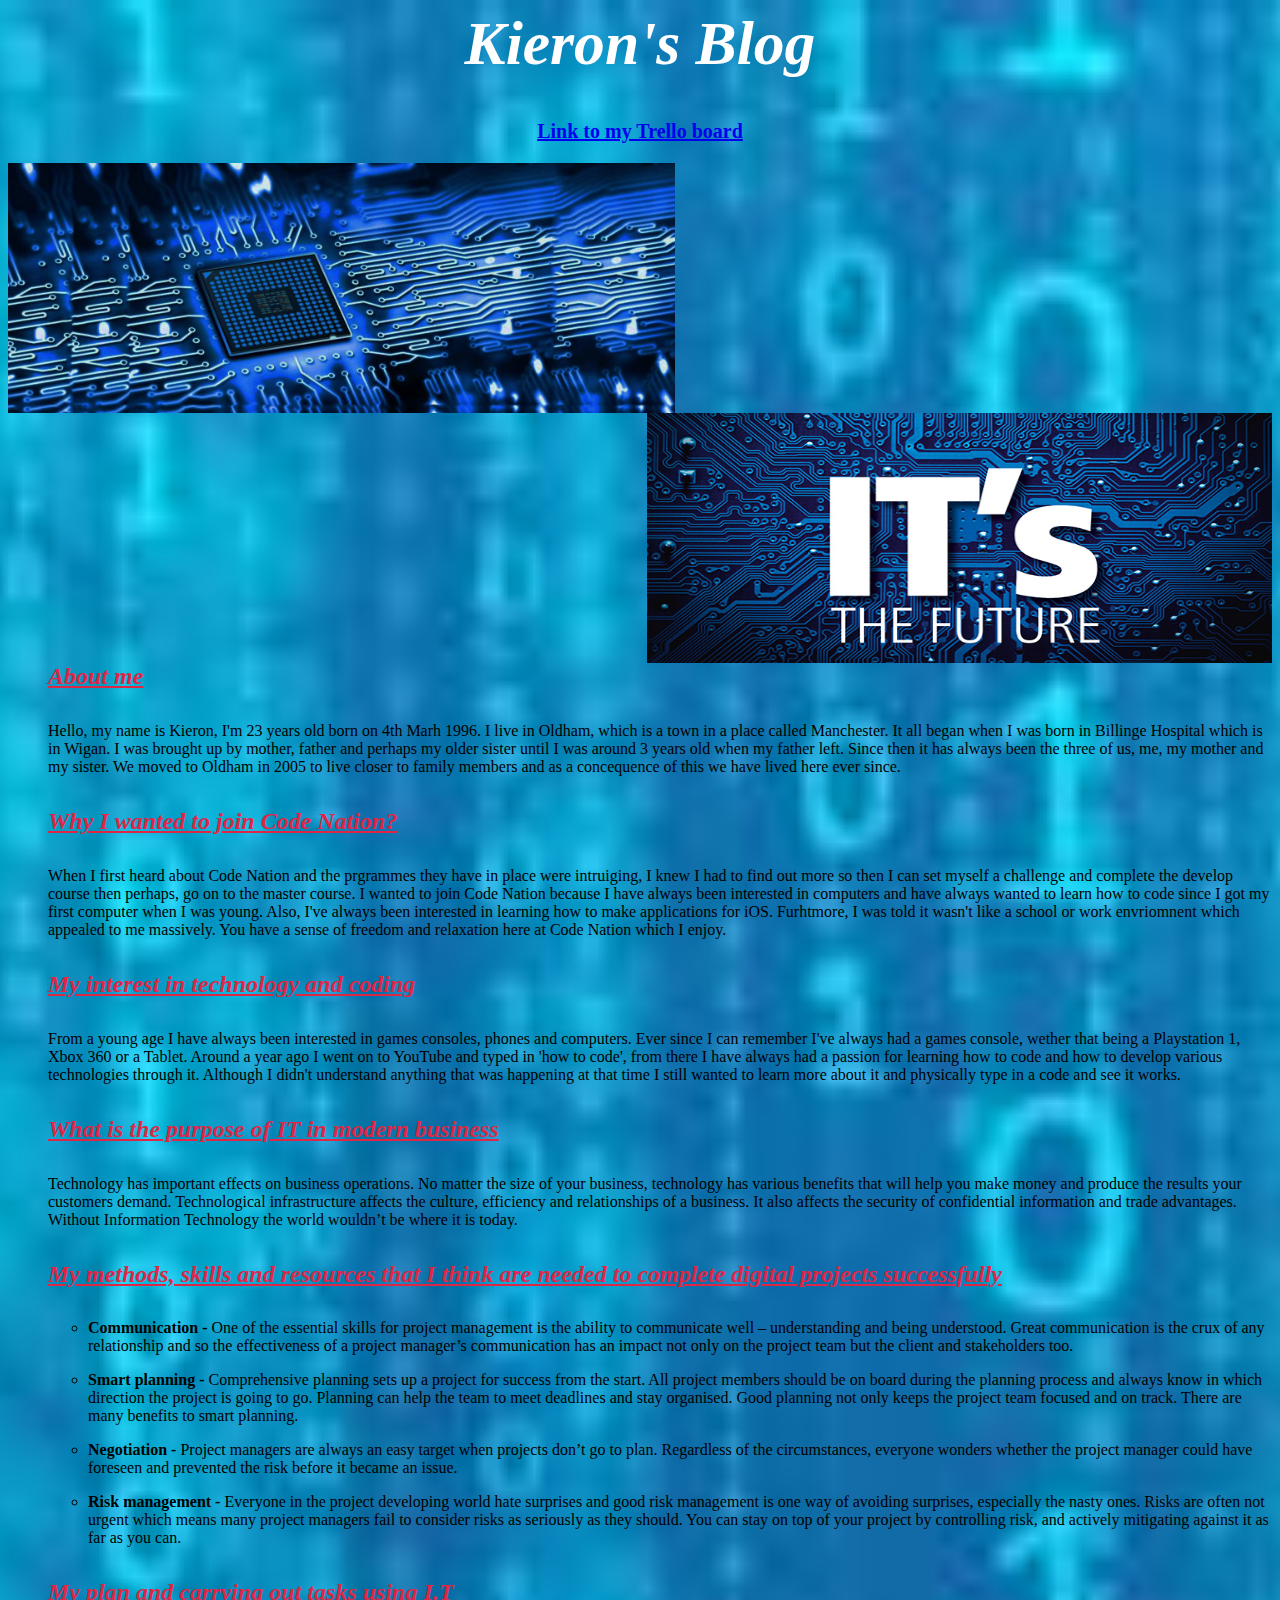
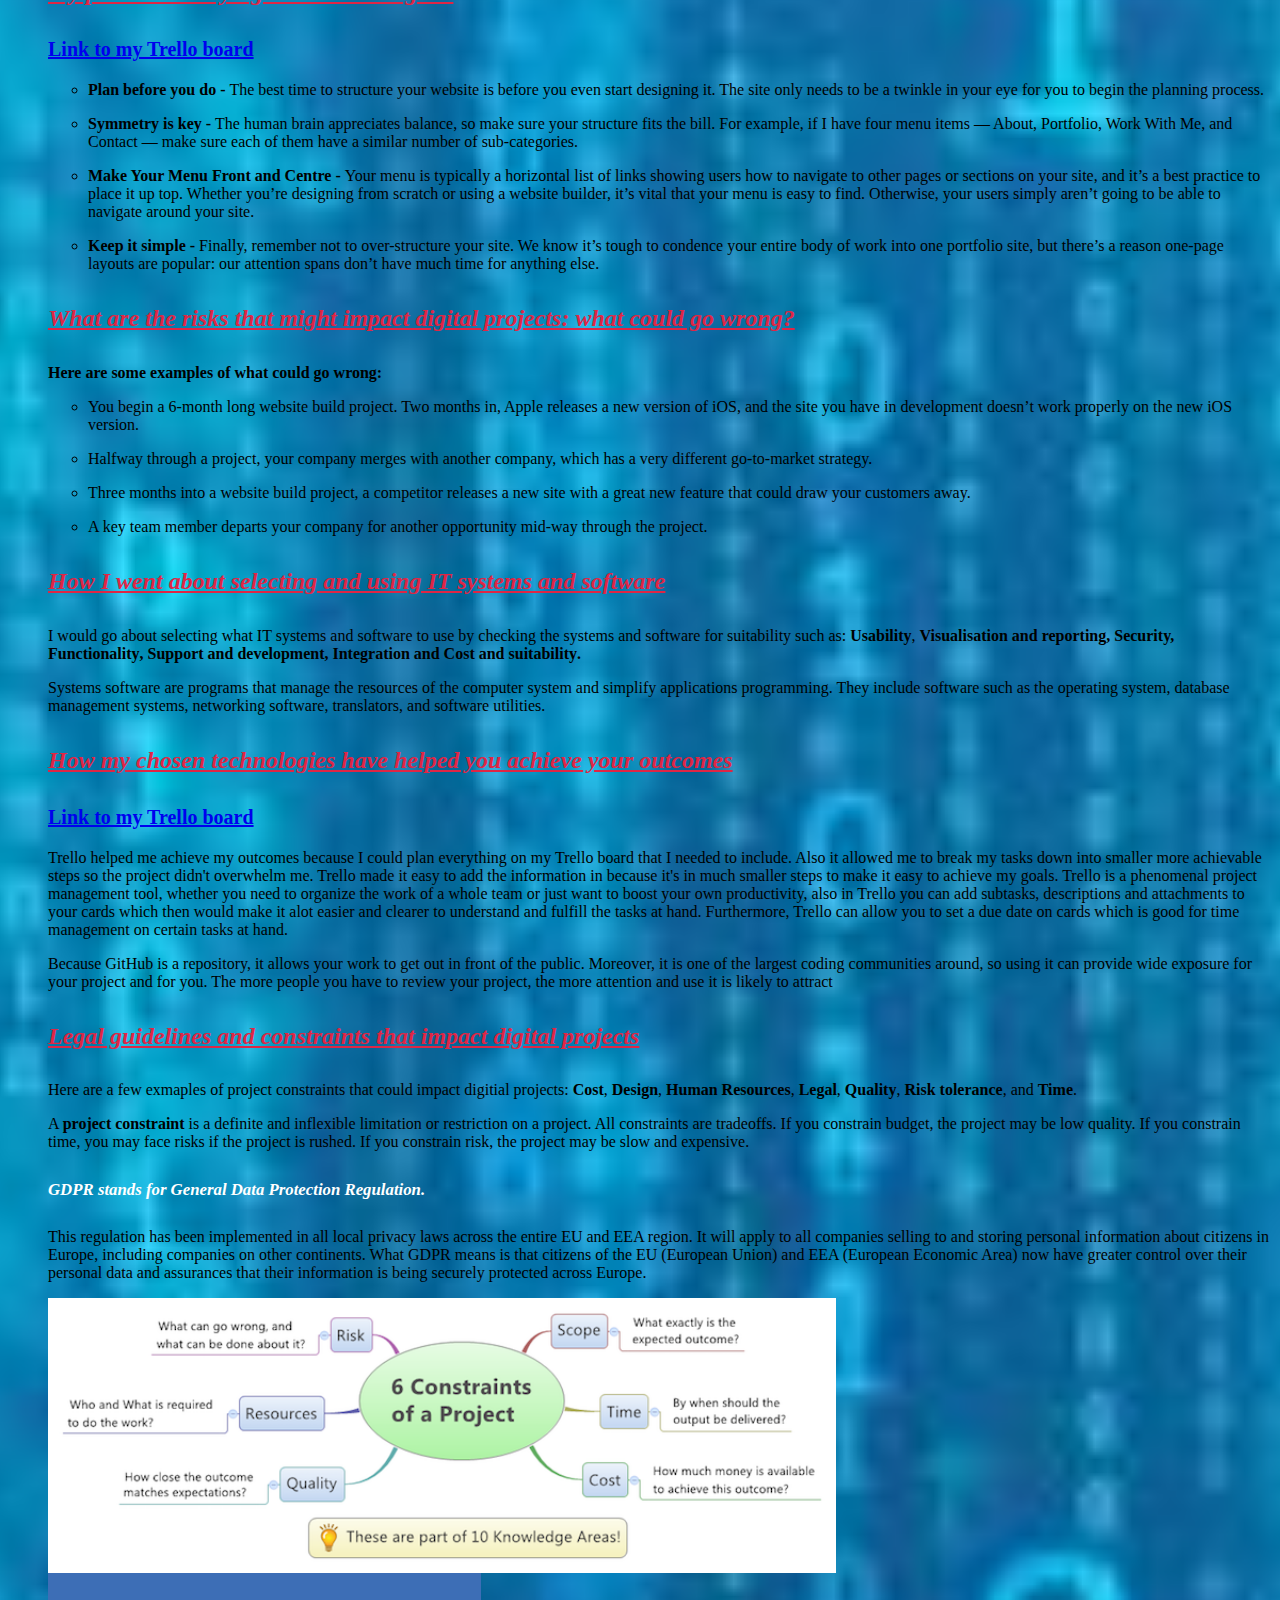
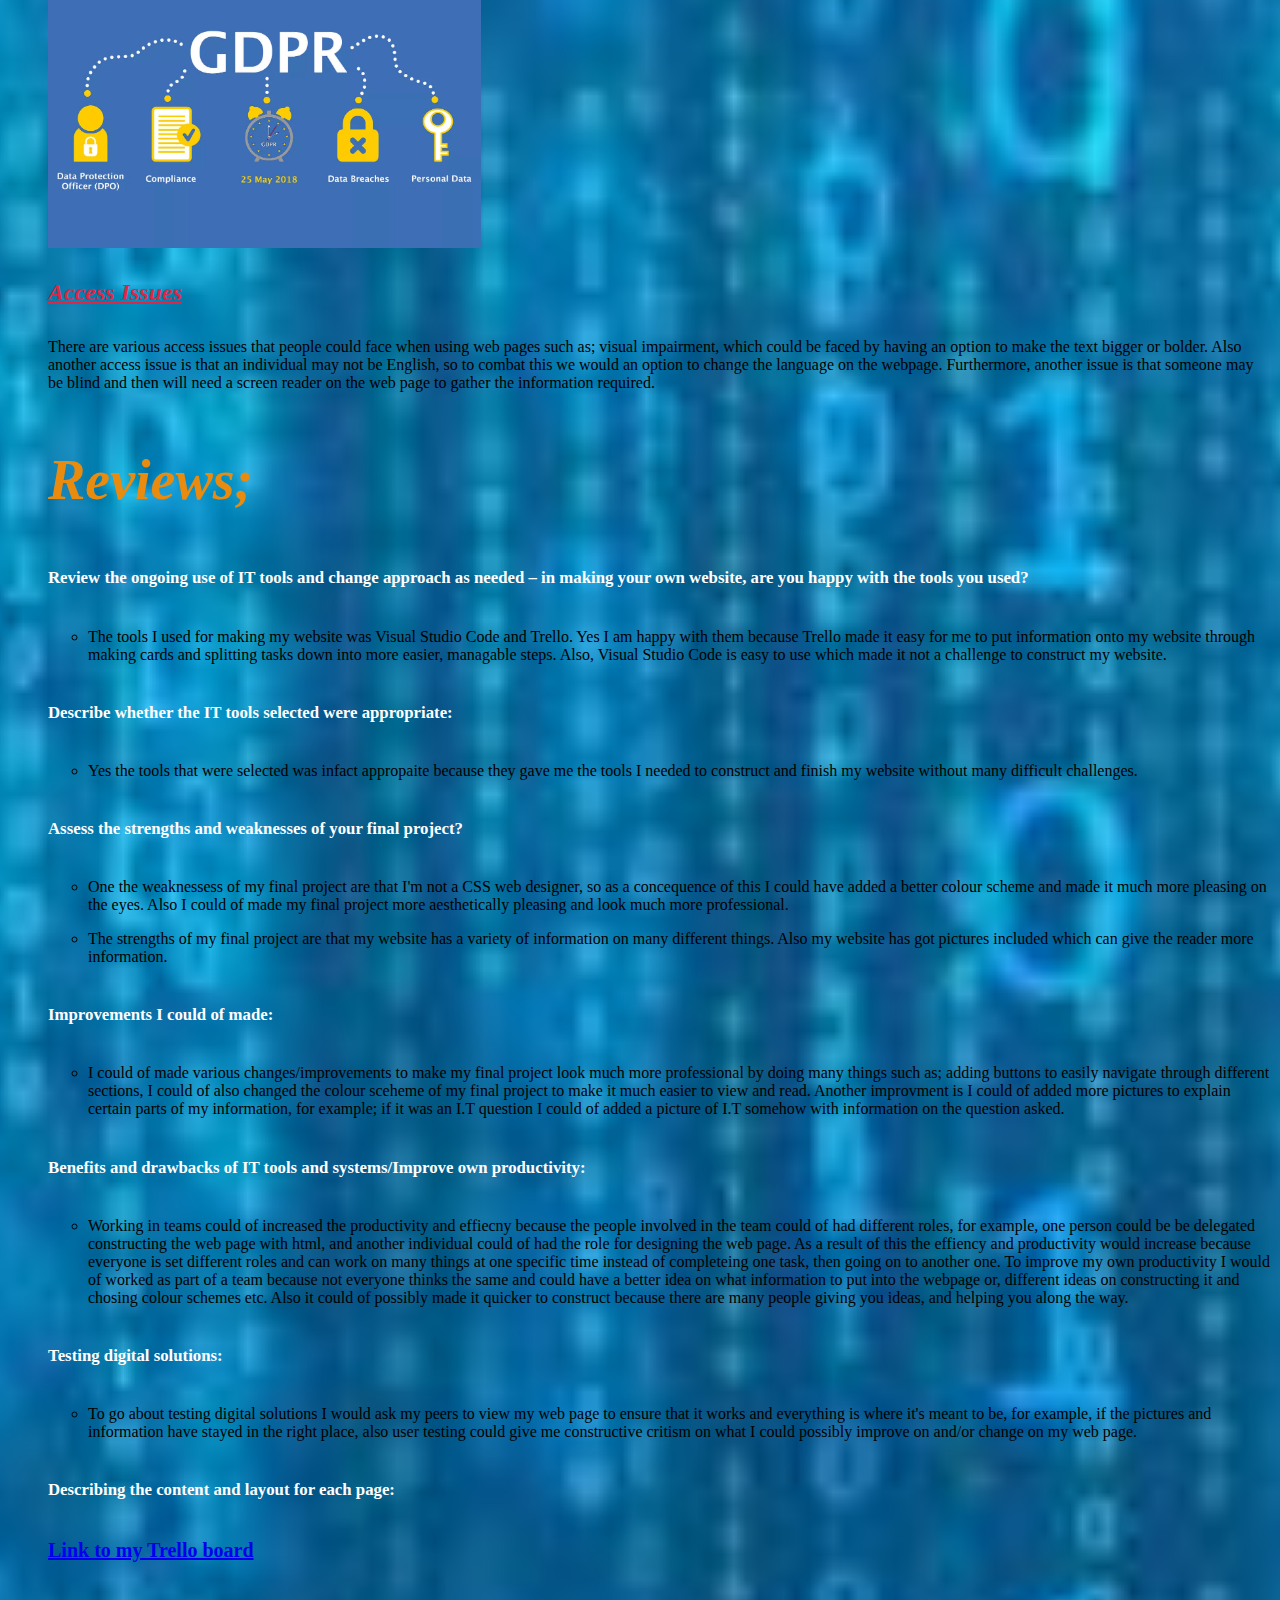
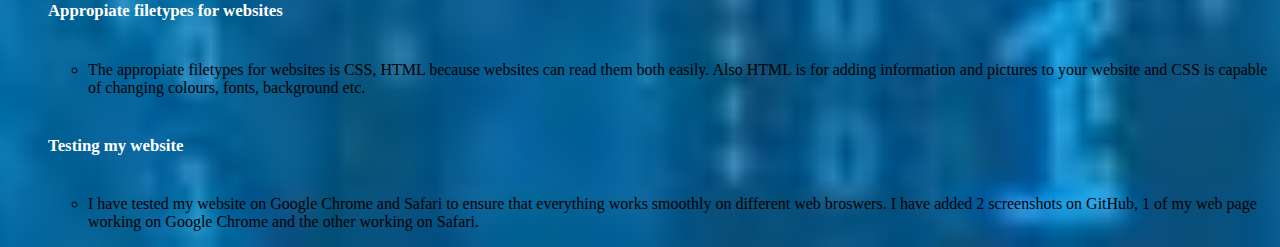
==== commit 8fb81466: "updated webpage" ====
--- a/indexactivity.html
+++ b/indexactivity.html
@@ -294,7 +294,7 @@
 
  <p> <ul> <li> I have tested my website on Google Chrome and Safari 
      to ensure that everything works smoothly on different web broswers.
-     I have added 2 screenshots, 1 of my web page working on Google Chrome and the
+     I have added 2 screenshots on GitHub, 1 of my web page working on Google Chrome and the
      other working on Safari.
  </li></ul></p>
 
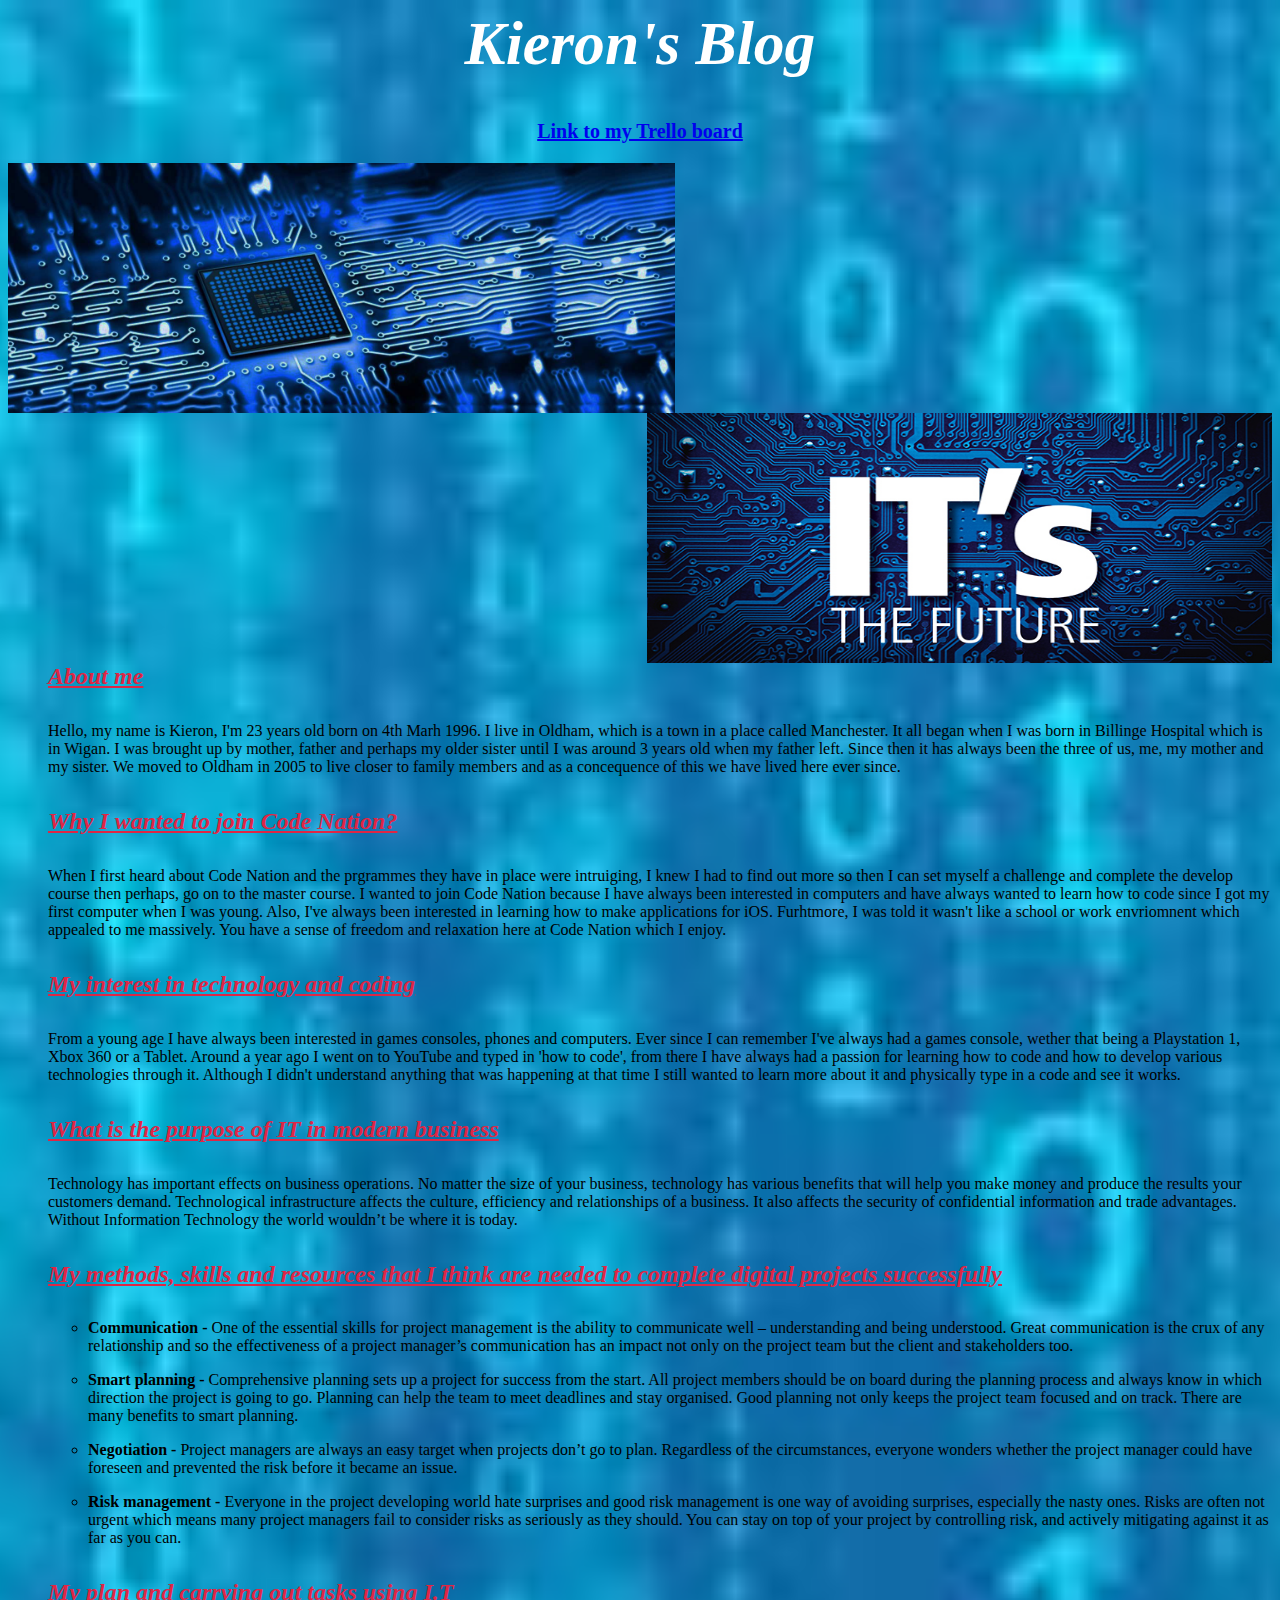
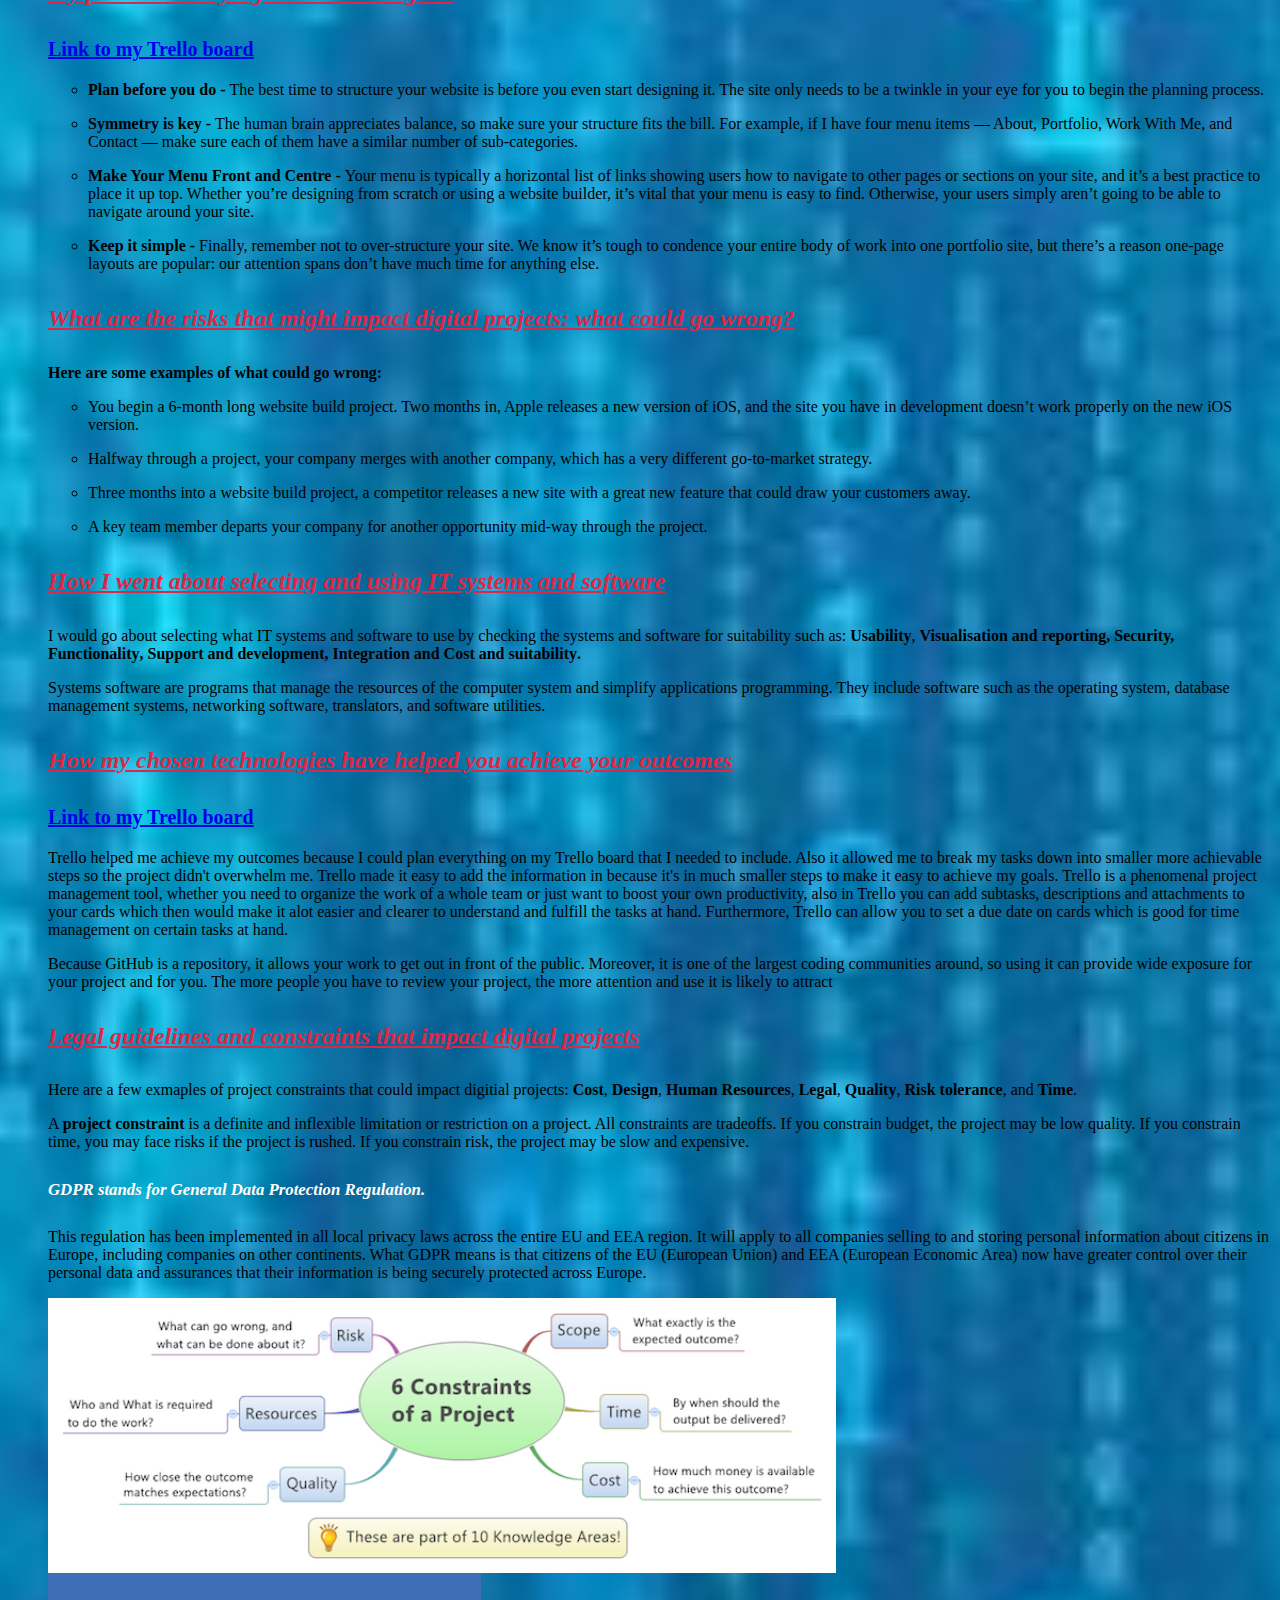
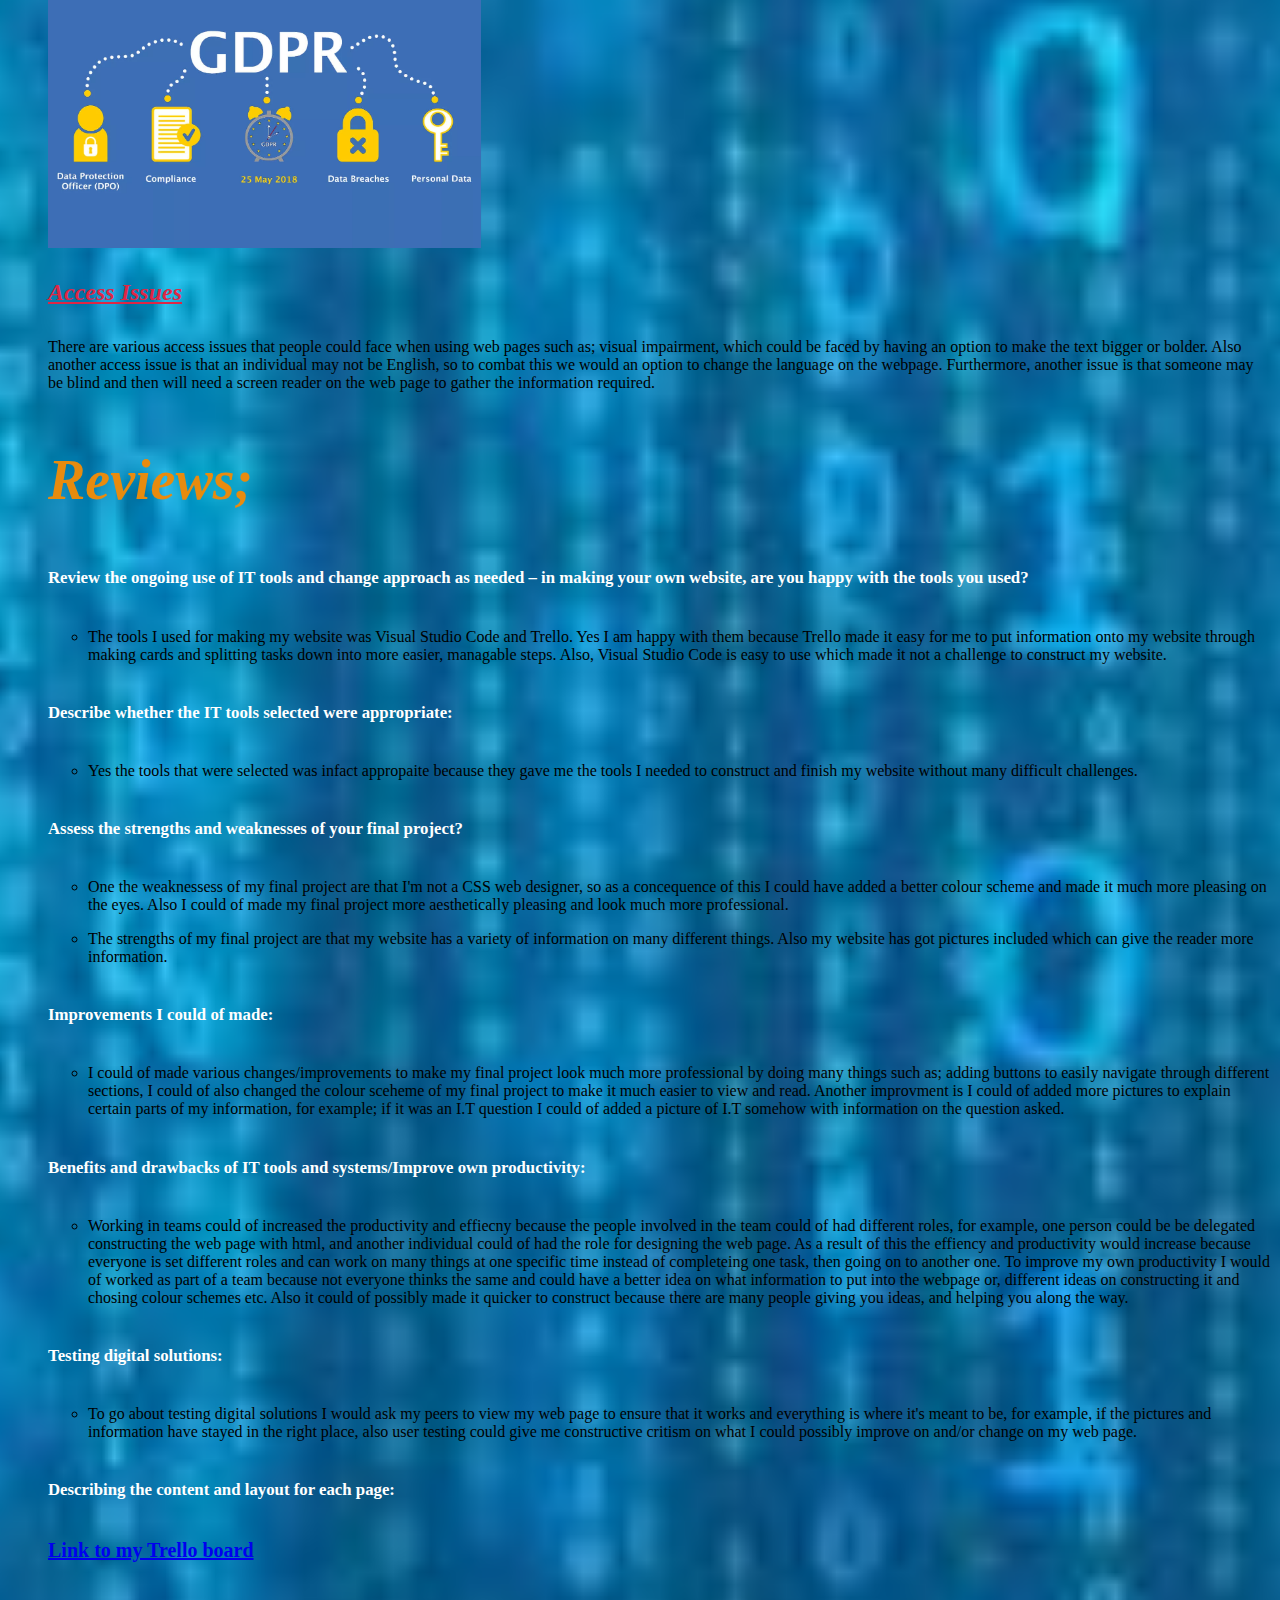
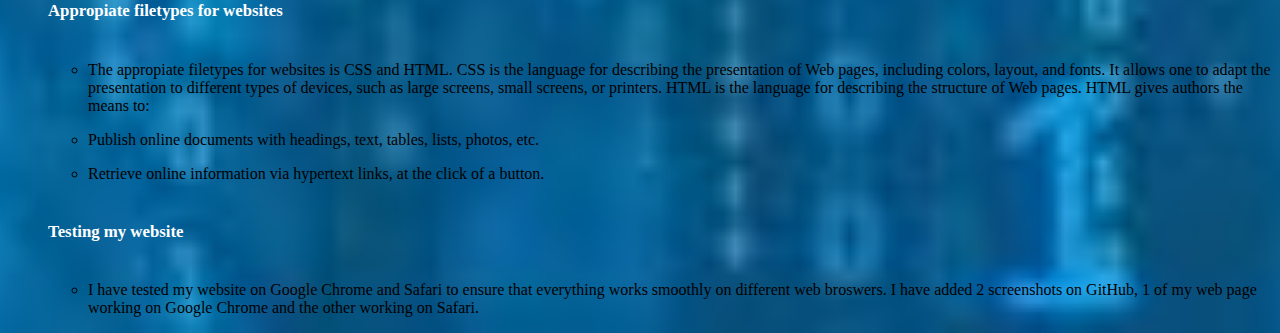
==== commit fbbabc20: "updated html" ====
--- a/indexactivity.html
+++ b/indexactivity.html
@@ -284,10 +284,15 @@
 
 
 <p> <h6> Appropiate filetypes for websites</h6></p>
- <p> <ul> <li> The appropiate filetypes for websites is CSS, HTML because
-     websites can read them both easily. Also HTML is for adding information and pictures
-     to your website and CSS is capable of changing colours, fonts, background etc.
- </li></ul></p>
+ <p> <ul> <li> The appropiate filetypes for websites is CSS and HTML. 
+        CSS is the language for describing the presentation of Web pages, including colors, layout, and fonts.
+         It allows one to adapt the presentation to different types of devices, such as large screens, small screens, or printers. 
+        HTML is the language for describing the structure of Web pages. HTML gives authors the means to: </li></ul></p>
+
+<p> <ul> <li> Publish online documents with headings, text, tables, lists, photos, etc.</li></ul> </p>
+<p> <ul> <li>   Retrieve online information via hypertext links, at the click of a button. </li></ul> </p>
+
+ 
 
 
  <p> <h6> Testing my website</p> </h6>
